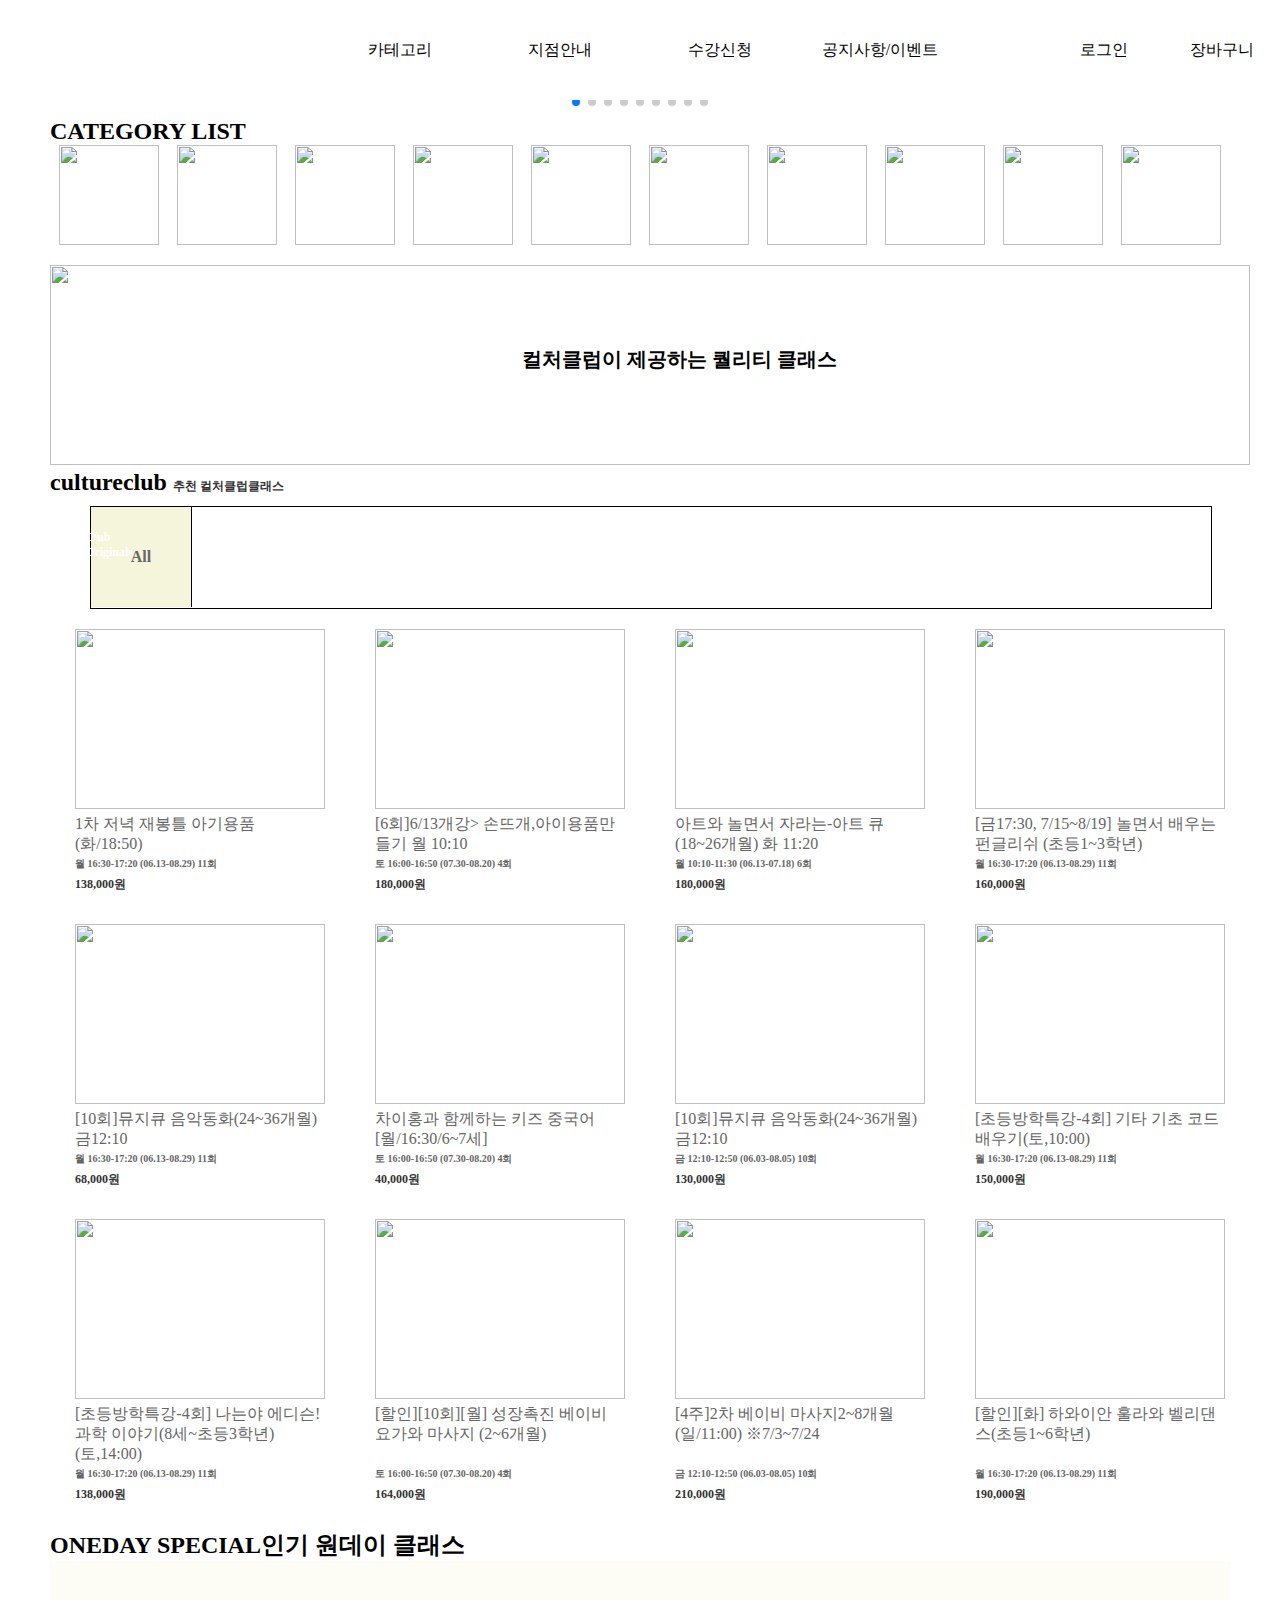
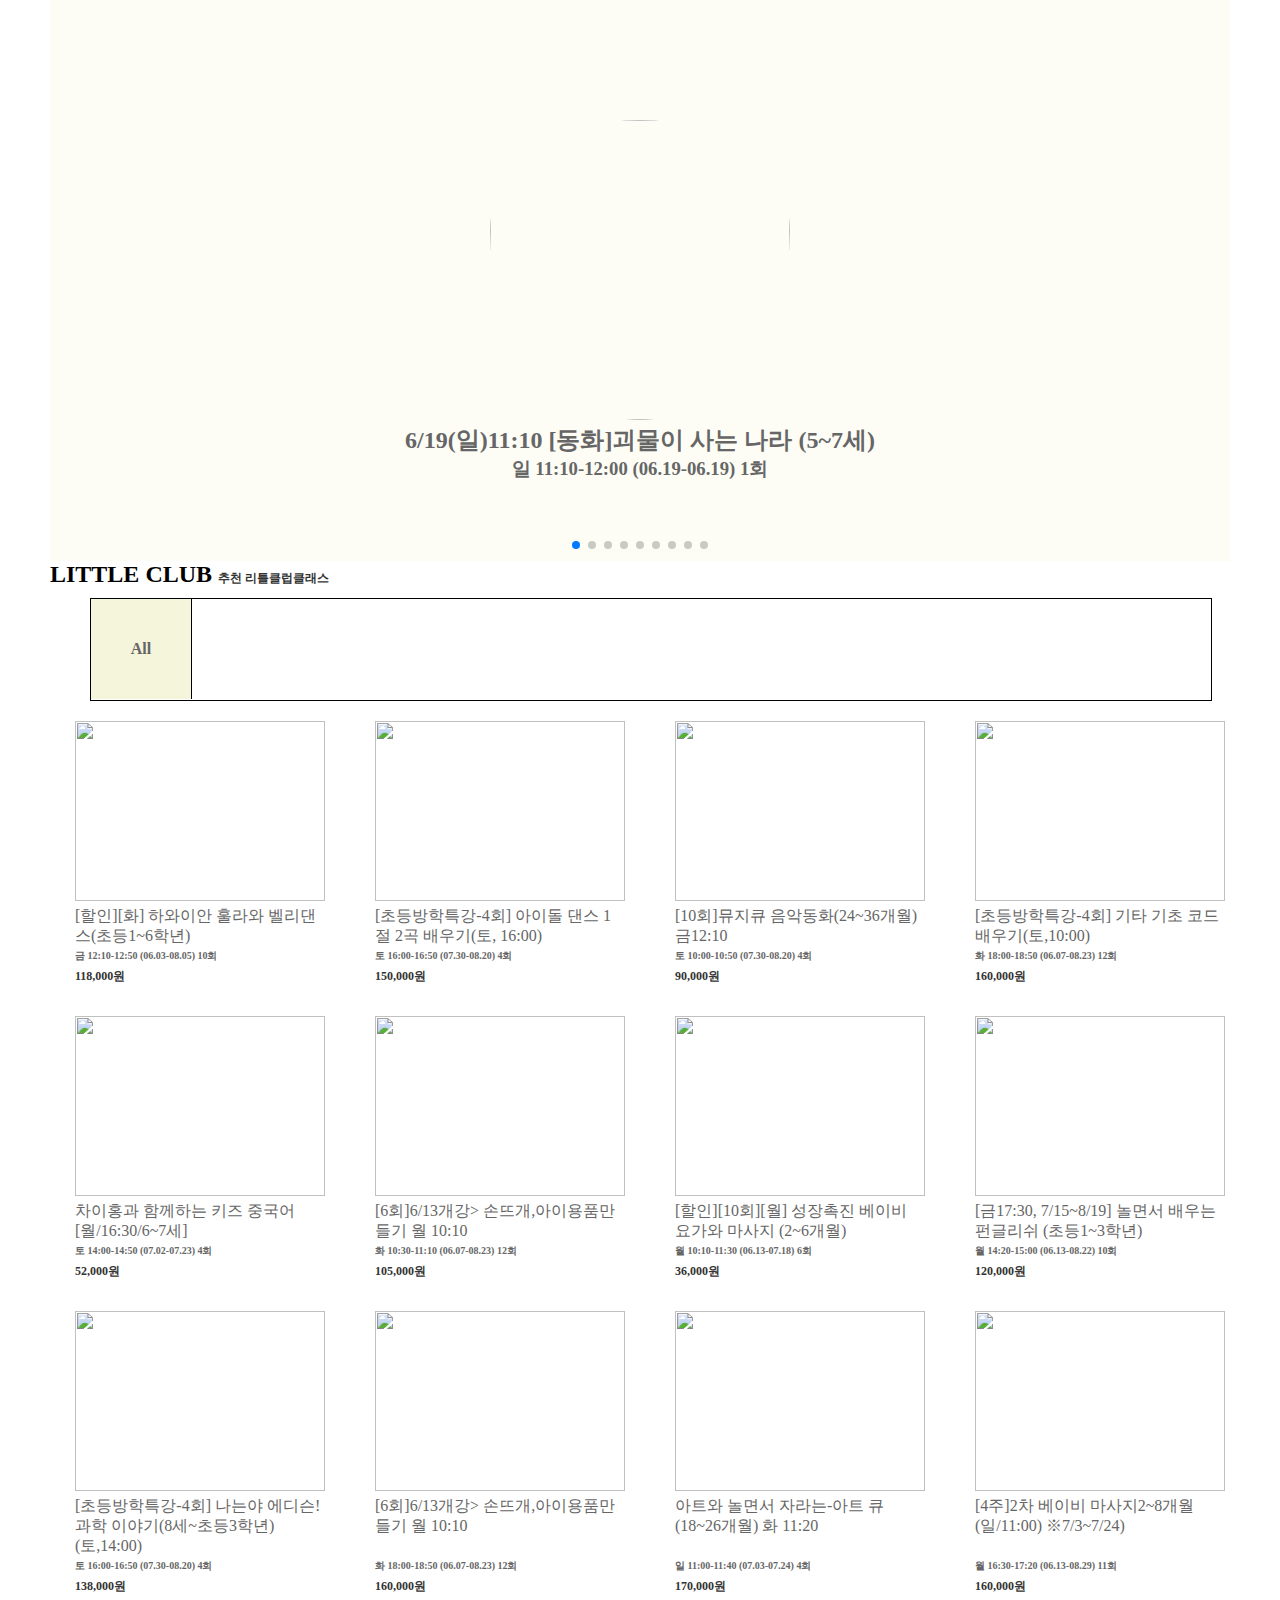
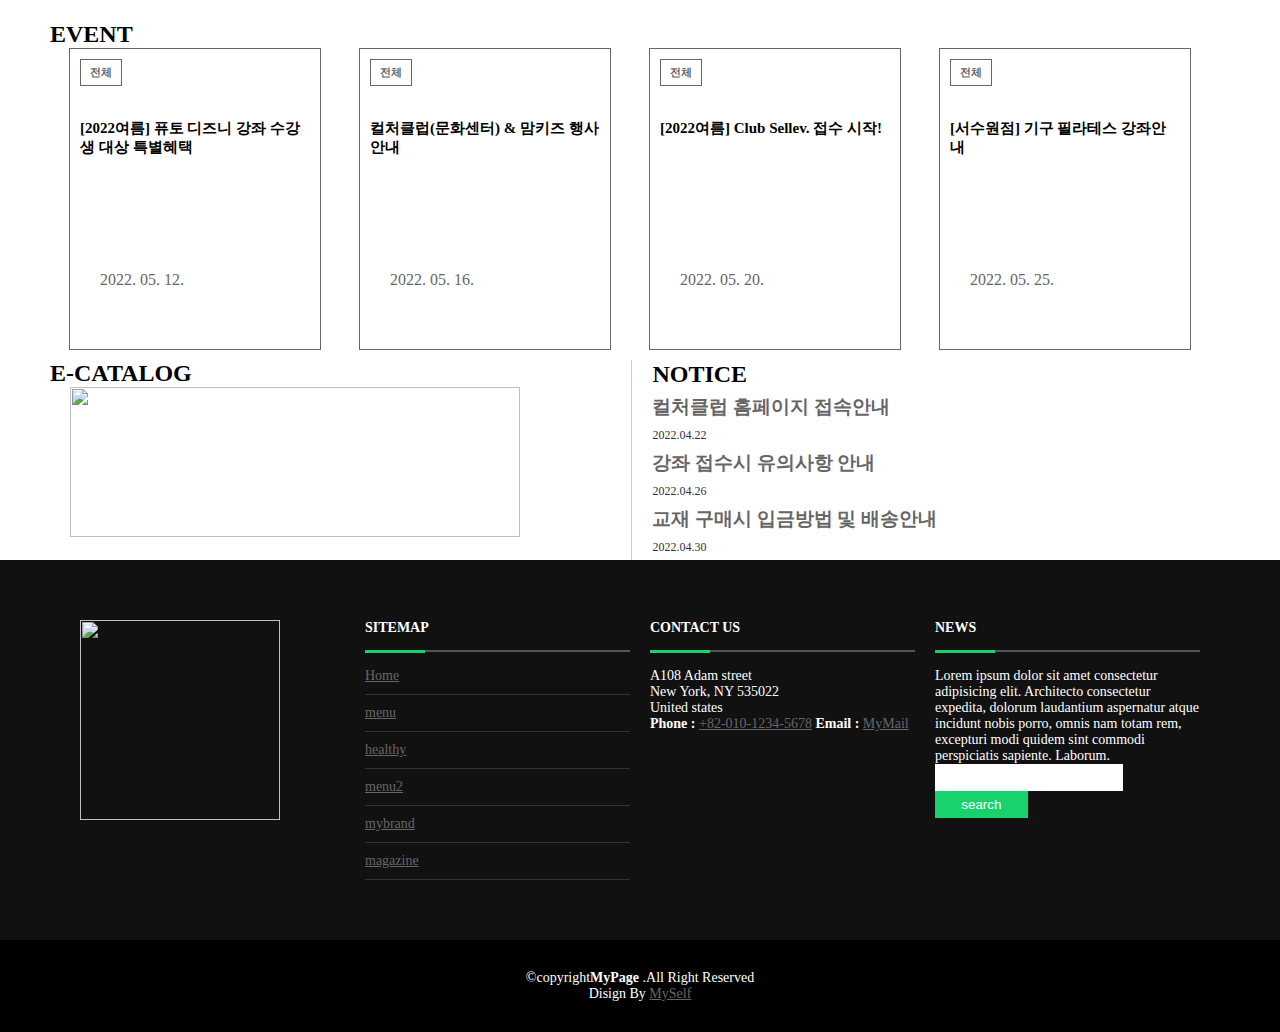
==== 클론코딩3탄/index.html @ 2fd2038c "page" ====
<!DOCTYPE html>
<html lang="en">
<head>
    <meta charset="UTF-8">
    <meta http-equiv="X-UA-Compatible" content="IE=edge">
    <meta name="viewport" content="width=device-width, initial-scale=1.0">
    <title> 클론3탄 </title>
    <link rel="canonical" href="https://getbootstrap.com/docs/4.6/examples/album/">
    <link rel="stylesheet" href="https://unpkg.com/swiper/swiper-bundle.min.css"/>
    <link href="../assets/dist/css/bootstrap.min.css" rel="stylesheet">
    <link rel="stylesheet" href="./css/style.css"/>

    <!-- <script type="text/javascript" src="./js/jquery.min.js"></script>
    <script type="text/javascript" src="./js/common.js"></script>
    <script type="text/javascript" src="./js/script.js"></script> -->
</head>
<body>
    <!--탑버튼-->
    <div class="back-to-top">
        <a href="#intro">
            <svg xmlns="http://www.w3.org/2000/svg" viewBox="0 0 24 24" fill="white" width="18px" height="18px"><path d="M0 0h24v24H0z" fill="none"/><path d="M7.41 15.41L12 10.83l4.59 4.58L18 14l-6-6-6 6z"/></svg>
        </a>
    </div>
    <!--탑버튼-->
    <!--탑 메뉴-->
    <input type="checkbox" id="gnbcheck" name="gnbcheck">
    <header id="header">
        <label for="gnbcheck" id="gnbbtn"><span></span><span></span><span></span></label>
        <h1 id="top-logo">
            <img src="./img/logo_img.png" alt="">
        </h1>
        <nav id="gnb">
            <label for="gnbcheck" id="mobile-close-btn"></label>
            <ul class="topgnb">
                <li><a href="#intro">카테고리</a></li>
                <li><a href=".category">지점안내</a></li>
                <li><a href="#healthy">수강신청</a></li>
                <li><a href="#myskill">공지사항/이벤트</a></li>
            </ul>
            <ul class="login">
                <li><a href="#">로그인</a></li>
                <li><a href="#" class="cart">장바구니</a></li>
            </ul>
        </nav>
    </header>
    <!--탑 메뉴-->
    <main>
        <!--메인배너-->
        <div class="swiper mySwiper">
            <div class="swiper-wrapper">
                <div class="swiper-slide"><a href="#"><img src="./img/메인배너1.jpg" alt=""></a></div>
                <div class="swiper-slide"><a href="#"><img src="./img/메인배너2.jpg" alt=""></a></div>
                <div class="swiper-slide"><a href="#"><img src="./img/메인배너3.jpg" alt=""></a></div>
                <div class="swiper-slide"><a href="#"><img src="./img/메인배너4.jpg" alt=""></a></div>
                <div class="swiper-slide"><a href="#"><img src="./img/메인배너5.jpg" alt=""></a></div>
                <div class="swiper-slide"><a href="#"><img src="./img/메인배너6.jpg" alt=""></a></div>
                <div class="swiper-slide"><a href="#"><img src="./img/메인배너7.jpg" alt=""></a></div>
                <div class="swiper-slide"><a href="#"><img src="./img/메인배너8.jpg" alt=""></a></div>
                <div class="swiper-slide"><a href="#"><img src="./img/메인배너9.jpg" alt=""></a></div>
            </div>
            <!-- ADD PAGINATION -->
            <div class="swiper-pagination"></div>
        </div>
        <script src="https://unpkg.com/swiper/swiper-bundle.min.js"></script>
        <script type="text/javascript">
            var swiper = new Swiper(".mySwiper", {
                pagination: {
                    el: '.swiper-pagination',
                    clickable: true,
                },
            });
        </script>
        <!--메인배너-->
        <div class="category">
            <h2 class="mainh2">CATEGORY LIST</h2>
            <ul>
                <li><a href="#"><img src="./img/main-cate.jpg"><span class="inner-text">Club<br>Originals</span></a></li>
                <li><a href="#"><img src="./img/main-cate-2.jpg"><span class="inner-text">Arts</span></a></li>
                <li><a href="#"><img src="./img/main-cate-3.jpg"><span class="inner-text">Economy</span></a></li>
                <li><a href="#"><img src="./img/main-cate-4.jpg"><span class="inner-text">Dance&Exercise</span></a></li>
                <li><a href="#"><img src="./img/main-cate-5.jpg"><span class="inner-text">Music*play</span></a></li>
                <li><a href="#"><img src="./img/main-cate-6.jpg"><span class="inner-text">Drawing</span></a></li>
                <li><a href="#"><img src="./img/main-cate-7.jpg"><span class="inner-text">Parents<br>education</span></a></li>
                <li><a href="#"><img src="./img/main-cate-8.jpg"><span class="inner-text">WithMom</span></a></li>
                <li><a href="#"><img src="./img/main-cate-9.jpg"><span class="inner-text">Kids&children</span></a></li>
                <li><a href="#"><img src="./img/main-cate-10.jpg"><span class="inner-text">HomeCock</span></a></li>
            </ul>
        </div>
        <div class="section_div">
            <a href="#"><img src="./img/main-originals.png" alt=""></a>
            <span class="txt">컬처클럽이 제공하는 퀄리티 클래스</span>
        </div>

        <div class="culture">
            <h2 class="cultureclub">cultureclub <span>추천 컬처클럽클래스</span></h2>
            <div class="tab-title">
                <ul>
                    <li><a href="#">All</a></li>
                </ul>
            </div>
            <div class="tab-wrap">
                <ul>
                    <li><a href="#"><img src="./img/7f5883d5-173e-42b7-bfc2-bcd3618262aa.jpg" alt=""></a></li>
                    <li><a href="#"><img src="./img/7f5883d5-173e-42b7-bfc2-bcd3618262aa.jpg" alt=""></a></li>
                    <li><a href="#"><img src="./img/841a2ac2-30c9-4875-8232-821c4169a502.jpg" alt=""></a></li>
                    <li><a href="#"><img src="./img/64c7e8ee-7f30-4857-936f-ec4664547c0b.png" alt=""></a></li>
                </ul>
                <ul>
                    <li><a href="#">1차 저녁 재봉틀 아기용품 (화/18:50)</a></li>
                    <li><a href="#">[6회]6/13개강> 손뜨개,아이용품만들기 월 10:10</a></li>
                    <li><a href="#">아트와 놀면서 자라는-아트 큐(18~26개월) 화 11:20</a></li>
                    <li><a href="#">[금17:30, 7/15~8/19] 놀면서 배우는 펀글리쉬 (초등1~3학년)</a></li>
                </ul>
                <ul>
                    <li><h2 class="text">월 16:30-17:20 (06.13-08.29) 11회</h2><h3>138,000원</h3></li>
                    <li><h2 class="text">토 16:00-16:50 (07.30-08.20) 4회</h2><h3>180,000원</h3></li>
                    <li><h2 class="text">월 10:10-11:30 (06.13-07.18) 6회</h2><h3>180,000원</h3></li>
                    <li><h2 class="text">월 16:30-17:20 (06.13-08.29) 11회</h2><h3>160,000원</h3></li>
                </ul>
                <ul>
                    <li><a href="#"><img src="./img/02b30056-0703-4d17-97a6-ff43684d7be5.jpg" alt=""></a></li>
                    <li><a href="#"><img src="./img/28c21af2-1de9-4535-a3e1-68705a85ff6f.jpg" alt=""></a></li>
                    <li><a href="#"><img src="./img/4f7a55db-5761-4fb5-90a5-5309ab96bd4f.jpg" alt=""></a></li>
                    <li><a href="#"><img src="./img/4f7a55db-5761-4fb5-90a5-5309ab96bd4f.jpg" alt=""></a></li>
                </ul>
                <ul>
                    <li><a href="#">[10회]뮤지큐 음악동화(24~36개월)금12:10</a></li>
                    <li><a href="#">차이홍과 함께하는 키즈 중국어 [월/16:30/6~7세]</a></li>
                    <li><a href="#">[10회]뮤지큐 음악동화(24~36개월)금12:10</a></li>
                    <li><a href="#">[초등방학특강-4회] 기타 기초 코드 배우기(토,10:00)</a></li>
                </ul>
                <ul>
                    <li><h2 class="text">월 16:30-17:20 (06.13-08.29) 11회</h2><h3>68,000원</h3></li>
                    <li><h2 class="text">토 16:00-16:50 (07.30-08.20) 4회</h2><h3>40,000원</h3></li>
                    <li><h2 class="text">금 12:10-12:50 (06.03-08.05) 10회</h2><h3>130,000원</h3></li>
                    <li><h2 class="text">월 16:30-17:20 (06.13-08.29) 11회</h2><h3>150,000원</h3></li>
                </ul>
                <ul>
                    <li><a href="#"><img src="./img/02b30056-0703-4d17-97a6-ff43684d7be5.jpg" alt=""></a></li>
                    <li><a href="#"><img src="./img/28c21af2-1de9-4535-a3e1-68705a85ff6f.jpg" alt=""></a></li>
                    <li><a href="#"><img src="./img/4f7a55db-5761-4fb5-90a5-5309ab96bd4f.jpg" alt=""></a></li>
                    <li><a href="#"><img src="./img/64c7e8ee-7f30-4857-936f-ec4664547c0b.png" alt=""></a></li>
                </ul>
                <ul>
                    <li><a href="#">[초등방학특강-4회] 나는야 에디슨! 과학 이야기(8세~초등3학년)(토,14:00)</a></li>
                    <li><a href="#">[할인][10회][월] 성장촉진 베이비 요가와 마사지 (2~6개월)</a></li>
                    <li><a href="#">[4주]2차 베이비 마사지2~8개월(일/11:00) ※7/3~7/24</a></li>
                    <li><a href="#">[할인][화] 하와이안 훌라와 벨리댄스(초등1~6학년)</a></li>
                </ul>
                <ul>
                    <li><h2 class="text">월 16:30-17:20 (06.13-08.29) 11회</h2><h3>138,000원</h3></li>
                    <li><h2 class="text">토 16:00-16:50 (07.30-08.20) 4회</h2><h3>164,000원</h3></li>
                    <li><h2 class="text">금 12:10-12:50 (06.03-08.05) 10회</h2><h3>210,000원</h3></li>
                    <li><h2 class="text">월 16:30-17:20 (06.13-08.29) 11회</h2><h3>190,000원</h3></li>
                </ul>
            </div>
        </div>
        <div class="oneday">
            <h2 class="onedayh2">ONEDAY SPECIAL<span>인기 원데이 클래스</span></h2>
        </div>
        <div class="swiper botSwiper">
            <div class="swiper-wrapper">
                <div class="swiper-slide"><a href="#"><img src="./img/64c7e8ee-7f30-4857-936f-ec4664547c0b.png"><h2>6/19(일)11:10 [동화]괴물이 사는 나라 (5~7세)</h2><h3>일 11:10-12:00 (06.19-06.19) 1회</h3></a></div>
                <div class="swiper-slide"><a href="#"><img src="./img/radius2.jpg"><h2>[특강]6/14(화)12:20 엄마표 수제 조청(성인)</h2><h3>화 12:20-13:10 (06.14-06.14) 1회</h3></a></div>
                <div class="swiper-slide"><a href="#"><img src="./img/radius3.jpg"><h2>[7/20][홈베이킹]소세지 페스츄리[성인/수/10:00]</h2><h3>수 10:00-11:30 (07.20-07.20) 1회</h3></a></div>
                <div class="swiper-slide"><a href="#"><img src="./img/radius4.jpg"><h2>[6/15][라탄공예]이소가스워머 만들기[성인/수/10:30]</h2><h3>수 10:30-12:00 (06.15-06.15) 1회</h3></a></div>
                <div class="swiper-slide"><a href="#"><img src="./img/radius5.jpg"><h2>수 10:30-12:00 (06.15-06.15) 1회</h2><h3>수 12:10-13:40 (06.15-06.15) 1회</h3></a></div>
                <div class="swiper-slide"><a href="#"><img src="./img/radius6.jpg"><h2>[6/15][마크라메]액자형 행잉 만들기[성인/수/12:10]</h2><h3>수 12:10-13:40 (06.15-06.15) 1회</h3></a></div>
                <div class="swiper-slide"><a href="#"><img src="./img/radius7.jpg"><h2>8/17(수)10:30 MZ세대의 소비트랜드 라이브커머스 플랫폼 시작하기(성인)</h2><h3>수 10:30-11:20 (08.17-08.17) 1회</h3></a></div>
                <div class="swiper-slide"><a href="#"><img src="./img/radius8.jpg"><h2>6/14(화) 천연화장품-그린티 로션 [성인/13:50]</h2><h3>화 13:50-15:00 (06.14-06.14) 1회</h3></a></div>
                <div class="swiper-slide"><a href="#"><img src="./img/radius9.jpg"><h2>7/6(수) 책에서도 알려주지 않은 재무 심리로 알아보는 보험테크 [성인/13:30]</h2><h3>수 13:30-14:50 (07.06-07.06) 1회</h3></a></div>
            </div>
            <!-- ADD PAGINATION -->
            <div class="swiper-pagination"></div>
        </div>
        <script src="https://unpkg.com/swiper/swiper-bundle.min.js"></script>
        <script type="text/javascript">
            var swiper = new Swiper(".botSwiper", {
                pagination: {
                    el: '.swiper-pagination',
                    clickable: true,
                },
            });
        </script>
        <div class="little">
            <h2 class="littleclub">LITTLE CLUB <span>추천 리틀클럽클래스</span></h2>
            <div class="tab-title">
                <ul>
                    <li><a href="#">All</a></li>
                </ul>
            </div>
            <div class="tab-wrap">
                <ul>
                    <li><a href="#"><img src="./img/02b30056-0703-4d17-97a6-ff43684d7be5.jpg" alt=""></a></li>
                    <li><a href="#"><img src="./img/28c21af2-1de9-4535-a3e1-68705a85ff6f.jpg" alt=""></a></li>
                    <li><a href="#"><img src="./img/4f7a55db-5761-4fb5-90a5-5309ab96bd4f.jpg" alt=""></a></li>
                    <li><a href="#"><img src="./img/4f7a55db-5761-4fb5-90a5-5309ab96bd4f.jpg" alt=""></a></li>
                </ul>
                <ul>
                    <li><a href="#">[할인][화] 하와이안 훌라와 벨리댄스(초등1~6학년)</a></li>
                    <li><a href="#">[초등방학특강-4회] 아이돌 댄스 1절 2곡 배우기(토, 16:00)</a></li>
                    <li><a href="#">[10회]뮤지큐 음악동화(24~36개월)금12:10</a></li>
                    <li><a href="#">[초등방학특강-4회] 기타 기초 코드 배우기(토,10:00)</a></li>
                </ul>
                <ul>
                    <li><h2 class="text">금 12:10-12:50 (06.03-08.05) 10회</h2><h3>118,000원</h3></li>
                    <li><h2 class="text">토 16:00-16:50 (07.30-08.20) 4회</h2><h3>150,000원</h3></li>
                    <li><h2 class="text">토 10:00-10:50 (07.30-08.20) 4회</h2><h3>90,000원</h3></li>
                    <li><h2 class="text">화 18:00-18:50 (06.07-08.23) 12회</h2><h3>160,000원</h3></li>
                </ul>
                <ul>
                    <li><a href="#"><img src="./img/02b30056-0703-4d17-97a6-ff43684d7be5.jpg" alt=""></a></li>
                    <li><a href="#"><img src="./img/28c21af2-1de9-4535-a3e1-68705a85ff6f.jpg" alt=""></a></li>
                    <li><a href="#"><img src="./img/4f7a55db-5761-4fb5-90a5-5309ab96bd4f.jpg" alt=""></a></li>
                    <li><a href="#"><img src="./img/4f7a55db-5761-4fb5-90a5-5309ab96bd4f.jpg" alt=""></a></li>
                </ul>
                <ul>
                    <li><a href="#">차이홍과 함께하는 키즈 중국어 [월/16:30/6~7세]</a></li>
                    <li><a href="#">[6회]6/13개강> 손뜨개,아이용품만들기 월 10:10</a></li>
                    <li><a href="#">[할인][10회][월] 성장촉진 베이비 요가와 마사지 (2~6개월)</a></li>
                    <li><a href="#">[금17:30, 7/15~8/19] 놀면서 배우는 펀글리쉬 (초등1~3학년)</a></li>
                </ul>
                <ul>
                    <li><h2 class="text">토 14:00-14:50 (07.02-07.23) 4회</h2><h3>52,000원</h3></li>
                    <li><h2 class="text">화 10:30-11:10 (06.07-08.23) 12회</h2><h3>105,000원</h3></li>
                    <li><h2 class="text">월 10:10-11:30 (06.13-07.18) 6회</h2><h3>36,000원</h3></li>
                    <li><h2 class="text">월 14:20-15:00 (06.13-08.22) 10회</h2><h3>120,000원</h3></li>
                </ul>
                <ul>
                    <li><a href="#"><img src="./img/02b30056-0703-4d17-97a6-ff43684d7be5.jpg" alt=""></a></li>
                    <li><a href="#"><img src="./img/28c21af2-1de9-4535-a3e1-68705a85ff6f.jpg" alt=""></a></li>
                    <li><a href="#"><img src="./img/4f7a55db-5761-4fb5-90a5-5309ab96bd4f.jpg" alt=""></a></li>
                    <li><a href="#"><img src="./img/4f7a55db-5761-4fb5-90a5-5309ab96bd4f.jpg" alt=""></a></li>
                </ul>
                <ul>
                    <li><a href="#">[초등방학특강-4회] 나는야 에디슨! 과학 이야기(8세~초등3학년)(토,14:00)</a></li>
                    <li><a href="#">[6회]6/13개강> 손뜨개,아이용품만들기 월 10:10</a></li>
                    <li><a href="#">아트와 놀면서 자라는-아트 큐(18~26개월) 화 11:20</a></li>
                    <li><a href="#">[4주]2차 베이비 마사지2~8개월(일/11:00) ※7/3~7/24)</a></li>
                </ul>
                <ul>
                    <li><h2 class="text">토 16:00-16:50 (07.30-08.20) 4회</h2><h3>138,000원</h3></li>
                    <li><h2 class="text">화 18:00-18:50 (06.07-08.23) 12회</h2><h3>160,000원</h3></li>
                    <li><h2 class="text">일 11:00-11:40 (07.03-07.24) 4회</h2><h3>170,000원</h3></li>
                    <li><h2 class="text">월 16:30-17:20 (06.13-08.29) 11회</h2><h3>160,000원</h3></li>
                </ul>
            </div>
        </div>
        <div class="event">
            <h2 class="eventh2">EVENT</h2>
            <ul class="eventul">
                <li class="event_item"><a href="#">전체</a><h2>[2022여름] 퓨토 디즈니 강좌 수강생 대상 특별혜택</h2><p>2022. 05. 12.</p></li>
                <li class="event_item"><a href="#">전체</a><h2>컬처클럽(문화센터) & 맘키즈 행사안내</h2><p>2022. 05. 16.</p></li>
                <li class="event_item"><a href="#">전체</a><h2>[2022여름] Club Sellev. 접수 시작! </h2><p>2022. 05. 20.</p></li>
                <li class="event_item"><a href="#">전체</a><h2>[서수원점] 기구 필라테스 강좌안내</h2><p>2022. 05. 25.</p></li>
            </ul>
        </div>
        <div class="lastitem">
            <div class="catalog">
                <h2 class="catalogh2">E-CATALOG</h2>
                <a href="#"><img src="./img/메인배너3.jpg" alt=""></a>
            </div>
            <div class="notice">
                <h2 class="noticeh2">NOTICE</h2>
                <a href="#"><img src="./img/right.png" alt=""></a>
                <h3 class="noticeh3"><a href="#">컬처클럽 홈페이지 접속안내</a></h3>
                <p class="noticep">2022.04.22</p>
                <a href="#"><img src="./img/right.png" alt=""></a>
                <h3 class="noticeh3"><a href="#">강좌 접수시 유의사항 안내</a></h3>
                <p class="noticep">2022.04.26</p>
                <a href="#"><img src="./img/right.png" alt=""></a>
                <h3 class="noticeh3"><a href="#">교재 구매시 입금방법 및 배송안내</a></h3>
                <p class="noticep">2022.04.30</p>
            </div>
        </div>
    </main>
    <footer id="footer">
        <div class="footer-top">
            <div class="container">
                <div class="row">
                    <div class="column footer-logo">
                        <img src="./img/img_header_logo.png">
                    </div>
                    <div class="column">
                        <h4>siteMap</h4>
                        <ul>
                            <li><a href="#intro">Home</a></li>
                            <li><a href="#menu-section">menu</a></li>
                            <li><a href="#healthy">healthy</a></li>
                            <li><a href="#myskill">menu2</a></li>
                            <li><a href="#mybrand">mybrand</a></li>
                            <li><a href="#magazine">magazine</a></li>
                        </ul>
                    </div>
                    <div class="column">
                        <h4>Contact Us</h4>
                        <p>
                            A108 Adam street <br>
                            New York, NY 535022 <br>
                            United states <br>
                            <strong>Phone : </strong> <a href="tel:+82-10-1111-2222">+82-010-1234-5678</a>
                            <strong>Email : </strong><a href="mailto:kd66@naver.com">MyMail</a>
                        </p>
                    </div>
                    <div class="column news">
                        <h4>News</h4>
                        <p>Lorem ipsum dolor sit amet consectetur adipisicing elit. Architecto consectetur expedita, dolorum laudantium aspernatur atque incidunt nobis porro, omnis nam totam rem, excepturi modi quidem sint commodi perspiciatis sapiente. Laborum.</p>
                        <form><input type="text" name="search"><input type="submit" value="search"></form>
                    </div>
                </div>
            </div>
        </div>
        <div class="container">
            <div class="copyright">
                &copy;copyright<strong>MyPage</strong> .All Right Reserved
            </div>
            <div class="credits">
                Disign By <a href="mailto:kd66@naver.com">MySelf</a>
            </div>
        </div>
    </footer>

    <script src="https://cdn.jsdelivr.net/npm/jquery@3.5.1/dist/jquery.slim.min.js" integrity="sha384-DfXdz2htPH0lsSSs5nCTpuj/zy4C+OGpamoFVy38MVBnE+IbbVYUew+OrCXaRkfj" crossorigin="anonymous"></script>
      <script>window.jQuery || document.write('<script src="../assets/js/vendor/jquery.slim.min.js"><\/script>')</script><script src="../assets/dist/js/bootstrap.bundle.min.js"></script>
</body>
</html>
---- 클론코딩3탄/css/style.css ----
@charset "UTF-8";
@import url('https://fonts.googleapis.com/css2?family=Noto+Sans+KR:wght@100;300;400;500;700;900&display=swap');
*{margin: 0; padding: 0;}
html, body{height: 100%;}
ul, ol{list-style: none;}
a{color: #666;}
/*공통*/
main{
    min-width: 1180px;
    margin: 0 auto;
    width: 900px;
}
/*버튼*/
.button{
    font-size: 16px;
    font-weight: 700;
    height: 32px;
    line-height: 32px;
    letter-spacing: 1px;
    display: inline-block;
    padding: 8px 32px;
    margin: 10px;
    border-radius: 50px;
    background: #18d26e;
    transition: 0.5s;
    text-decoration: none;
}
.button:hover{
    background: white;
    color: #000;
}
/*버튼*/
/*탑버튼*/
.back-to-top{
    position: fixed;
    width: 30px;
    height: 30px;
    right: 10px;
    bottom: 10px;
    background: #000;
    border-radius: 50%;
    box-shadow: 2px 2px 2px rgba(0,0,0,.2);
    transition: 1s;
    opacity: 0;
    z-index: 800;
}
.back-to-top a{
    display: flex;
    justify-content: center;
    align-items: center;
    width: 100%;
    height: 100%;
    color: white;
}
/*탑버튼*/
/*햄버거*/
input[type=checkbox]#gnbcheck{
    display: none; /*인풋버튼 없애기*/
}

#gnbbtn{
    position: absolute;
    width: 32px;
    height: 32px;
    top: 10px;
    right: 10px;
    z-index: 500;
    display: none;
}
#gnbbtn > span{
    position: absolute;
    top: 16px;
    height: 1.6px;
    width: 32px;
    background: #fff;
    transform: rotateY(-50%);
}
#gnbbtn > span:nth-child(1){
    top: 8px;
}
#gnbbtn > span:nth-child(3){
    top: 24px;
}
/*모바일 close 버튼*/
#mobile-close-btn{
    position: absolute;
    width: 32px;
    height: 32px;
    top: 30px;
    right: 10px;
    display: none;
}
#mobile-close-btn::before, #mobile-close-btn::after{
    content: '';
    position: absolute;
    height: 1.6px;
    width: 32px; /*또는 100%*/
    top: 16px;
    background: #fff;
    transform: translateY(-50%) rotate(45deg);
}
#mobile-close-btn::before{
    transform: translateY(-50%) rotate(-45deg);
}
/*햄버거 끝*/
/*타이틀*/
.on{
    opacity: 1;
}
/*공통*/
/*해더*/
#header{
    position: fixed;
    overflow: hidden;
    width: 100%;
    top: 0;
    z-index: 800;
    display: flex;
    background: #fff;
}
#header #top-logo{
    float: left;
    display: flex;
    justify-content: center;
    align-items: center;
    height: 100px;
    width: 15%;
    padding-right: 200px;
}

#header #top-logo a{
    color: black;
    height: 60px;
    line-height: 60px;
    padding: 0 20px;
    font-size: 24px;
}
#gnb{
    float: right;
    width: 1100px;
    display: flex;
}
#gnb ul{
    display: flex;
}
#gnb .topgnb li{
    display: flex;
    justify-content: center;
    align-items: center;
    width: 160px;
}
#gnb .topgnb li:last-child{
    padding-right: 100px;
}
#gnb ul li a{
    display: flex;
    line-height: 60px;
    padding: 0 20px;
    color: #000;
    transition: .5s;
    text-decoration: none;
}
#gnb ul li a:hover{color: #18d26e;}
#gnb .login{
    display: flex;
    justify-content: center;
    align-items: center;
}
#gnb .login li{
    width: 110px;
}

/*해더 끝*/
/*category*/
.category ul{
    display: flex;
    justify-content: space-around;
}
.category ul li{
    overflow: hidden;
    display: inline-block;
}
.category li a{
    display: flex;
    justify-content: center;
    align-items: center;
}
.category li a img{
    width: 100px;
    height: 100px;
}
.category li a .inner-text{
    position: absolute;
    top: 530px;
    color: #fff;
    font-size: 12px;
    font-weight: bold;
}
/*category*/
.section_div{
    position: relative;
    padding-top: 20px;
}
.section_div img{
    width: 1200px;
    height: 200px;
}
.section_div .txt{
    position: absolute;
    top: 45%;
    left: 40%;
    font-weight: bold;
    font-size: 20px;
}
/*culture little start*/
.culture , .little{
    overflow: hidden;
}
.culture .cultureclub > span, .little .littleclub > span{
    font-size: 12px;
    color: #333;
}
.tab-wrap{
    padding-top: 10px;
    width: 1200px;
    height: 900px;
}
.tab-wrap ul{
    display: flex;
    justify-content: space-around;
}
.tab-wrap ul li{
    display: inline-block;
    width: 250px;
    line-height: 20px;
}
.tab-wrap ul li a{
    text-decoration: none;
}
.tab-wrap ul li .text{
    font-size: 10px;
    color: #666;
}
.tab-wrap ul li h3{
    font-size: 12px;
    color: #333;
    padding-bottom: 30px;
}
.tab-wrap ul li a img{
    width: 250px;
    height: 180px;
}
/*culture, little end*/
/*중간섹션 시작*/
.tab-title{
    border: 1px solid #000;
    width: 1120px;
    height: 101px;
    margin: 10px 40px;
}
.tab-title ul{
    display: inline-block;
}
.tab-title ul:first-child li{
    display: flex;
    justify-content: center;
    align-items: center;
    border-right: 1px solid #000;
    width: 100px;
    height: 100px;
    background-color: beige;
}
.tab-title ul li{
    display: inline-block;
}
.tab-title ul li a{
    text-decoration: none;
    tab-size: 25px;
    font-weight: bold;
}
/*중간 섹션 끝*/
/*event start*/
.event{
    width: 1160px;
    overflow: hidden;
}
.event .eventul{
    display: flex;
    justify-content: space-around;
    padding-bottom: 10px;
}
.event .eventul .event_item{
    position: relative;
    width: 250px;
    height: 300px;
    display: inline-block;
    border: 1px solid #666;
}
.event .eventul .event_item:hover{
    color: #000;
    font-weight: bold;
}
.event .eventul .event_item a{
    position: absolute;
    border: 1px solid #666;
    text-decoration: none;
    font-size: 11px;
    font-weight: bold;
    top: 10px;
    left: 10px;
    width: 40px;
    height: 25px;
    display: flex;
    justify-content: center;
    align-items: center
}
.event .eventul .event_item h2{
    position: absolute;
    top: 60px;
    padding: 10px;
    font-size: 15px;
    font-weight: bold;
}
.event .eventul .event_item p{
    position: absolute;
    bottom: 30px;
    color: #666;
    padding: 30px;
}
/*event end*/
/*lastitem*/
.lastitem{
    width: 1140px;
    height: 200px;
    display: flex;
}
.catalog{
    width: 51%;
    overflow: hidden;
    display: inline-block;
    border-right: 1px solid rgba(0,0,0,.2);
}
.catalog img{
    width: 450px;
    height: 150px;
    padding-left: 20px;
}
.notice{
    width: 45%;
    overflow: hidden;
    padding-left: 20px;
    line-height: 28px;
    position: relative;
}
.notice a img{
    float: right;    
}
.notice .noticeh2{
    padding-bottom: 5px;
}
.notice .noticeh3 a{
    text-decoration: none;
}
.notice .noticep{
    color: #333;
    font-size: 12px;
}

/*lastitem end*/
/*swiper*/
.swiper .swiper-wrapper .swiper-slide{
    display: inline-block;
    padding-top: 100px;
    text-align: center;
}
.swiper.botSwiper .swiper-wrapper .swiper-slide{
    display: flex;
    justify-content: center;
    align-items: center;
    padding-top: 0;
    background: #fdfdf6;
    height: 600px;
}
.swiper.botSwiper .swiper-wrapper .swiper-slide img{
    border-radius: 100%;
    padding-top: 80px;
    width: 300px;
    height: 300px;
}
.swiper.botSwiper .swiper-wrapper .swiper-slide a{
    display: inline-block;
    text-decoration: none;
}
/*swiper*/
/*footer*/
#footer{
    background: #000;
    color: #fff;
    font-size: 14px;
}
#footer .footer-top{
    background: #111;
    padding: 60px 0 30px;
}
#footer .container{
    width: 1140px;
    margin: 0 auto;
}
#footer > .container{
    padding: 30px 0;
    text-align: center;
}
#footer .container .row{
    display: flex;
    justify-content: center;
    flex-wrap: wrap;
}
#footer .container .row .column{
    flex: 25%;
    padding: 0 10px;
    margin-bottom: 30px;
    box-sizing: border-box;
}
#footer .container .row .column.footer-logo img{
    width: 200px;
    height: 200px;
}
#footer .container .row .column h4{
    position: relative;
    font-size: 14px;
    font-weight: 700;
    text-transform: uppercase;
    padding-bottom: 12px;
    margin-bottom: 20px;
}
#footer .container .row .column h4::before{
    content: '';
    position: absolute;
    height: 2px;
    width: 100%;
    top: 30px;
    background: #555;
}
#footer .container .row .column h4::after{
    content: '';
    position: absolute;
    height: 3px;
    width: 60px;
    top: 30px;
    left: 0;
    background: #18d26e;
}
#footer .container .row .column ul li{
    border-bottom: 1px solid #333;
    padding: 10px 0;
}
#footer .container .row .column ul li:nth-child(1){
    padding-top: 0;
}
#footer .container .row .column.news input[type=text]{
    border: 0;
    padding: 6px 8px;
    width: 65%;
}
#footer .container .row .column.news input[type=submit]{
    border: 0;
    padding: 6px 0;
    width: 35%;
    background: #18d26e;
    color: white;
    cursor: pointer;
}

/*media쿼리*/
@media screen and (max-width: 1240px ){
    main{
        min-width: 1200px;
        width: 700px;
    }
    #header #top-logo{
        padding: 10px;
    }
    #header #gnb{
        width: 1200px;
    }
    #header #gnb:hover{
        transition: 0.5s;
    }
    #header #gnb ul{
        overflow: hidden;
        width: 800px;
    }
    #header #gnb ul li{
        font-size: 12px;
        font-weight: bold;

    }
    #header #gnb ul li a{
        width: 180px;
    }
    #header .login{
        width: 100px;
    }
    .category{
        flex: 100%;
        flex-basis: auto;
        flex-wrap: wrap;
    }

    #footer{
        width: 1240px;
    }
    #footer .container{
        width: 100%;
    }
    #footer .container .row .column{
        flex: 50%;
    }
}
@media screen and (max-width:767px) {
    #footer .container .row .column{
        flex: 100%;
    }
    input[type=checkbox]#gnbcheck:checked ~ #header #gnb{
        left: 0;
    }
    #mobile-close-btn{
        display: block;
    }
    #gnbbtn{
        display: block;
    }
    #gnb{
        position: fixed;
        top: 0;
        bottom: 0;
        left: -100%;
        width: 500px;
        background: rgba(0,0,0,.8);
        transition: .5s ease-in-out;
        z-index: 600;
    }
    #gnb ul{
        padding-top: 50px;
    }
    #gnb ul li{
        width: 100%;
        padding-left: 10px;
        box-sizing: border-box;
    }
}
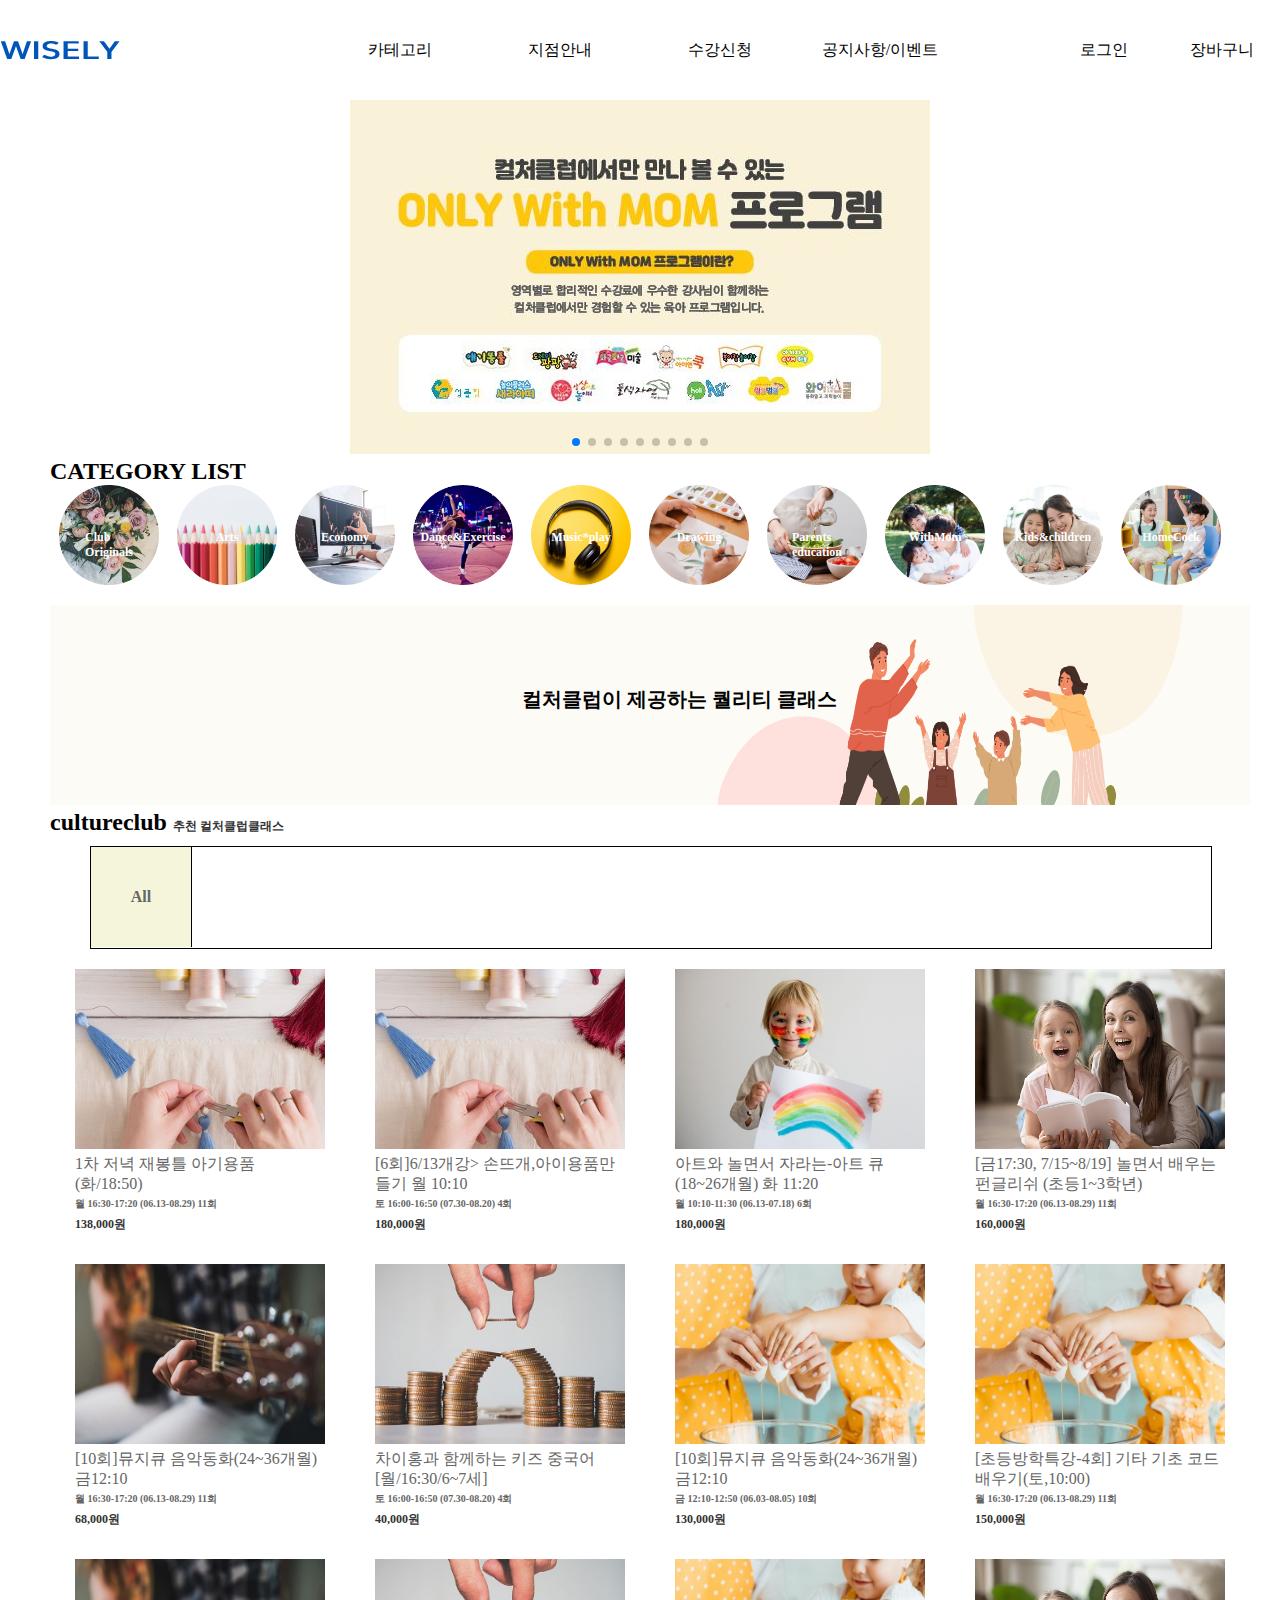
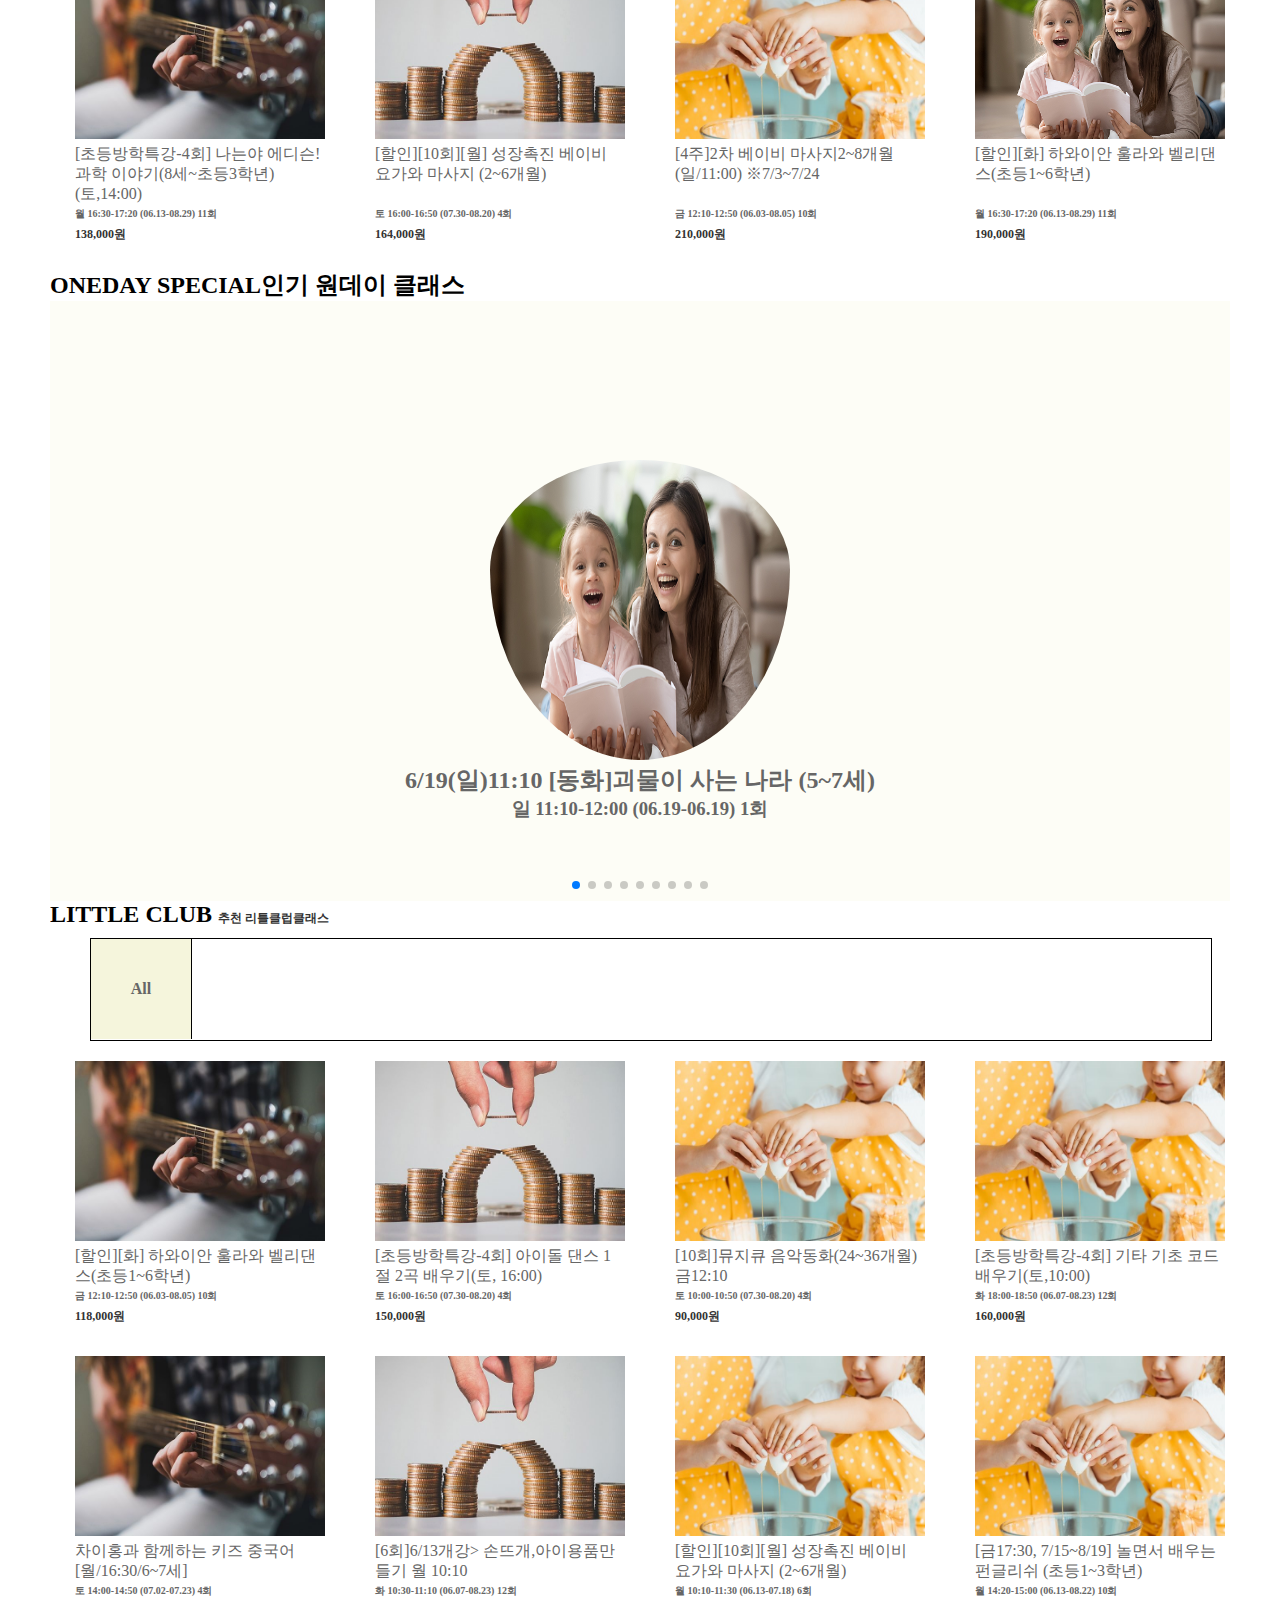
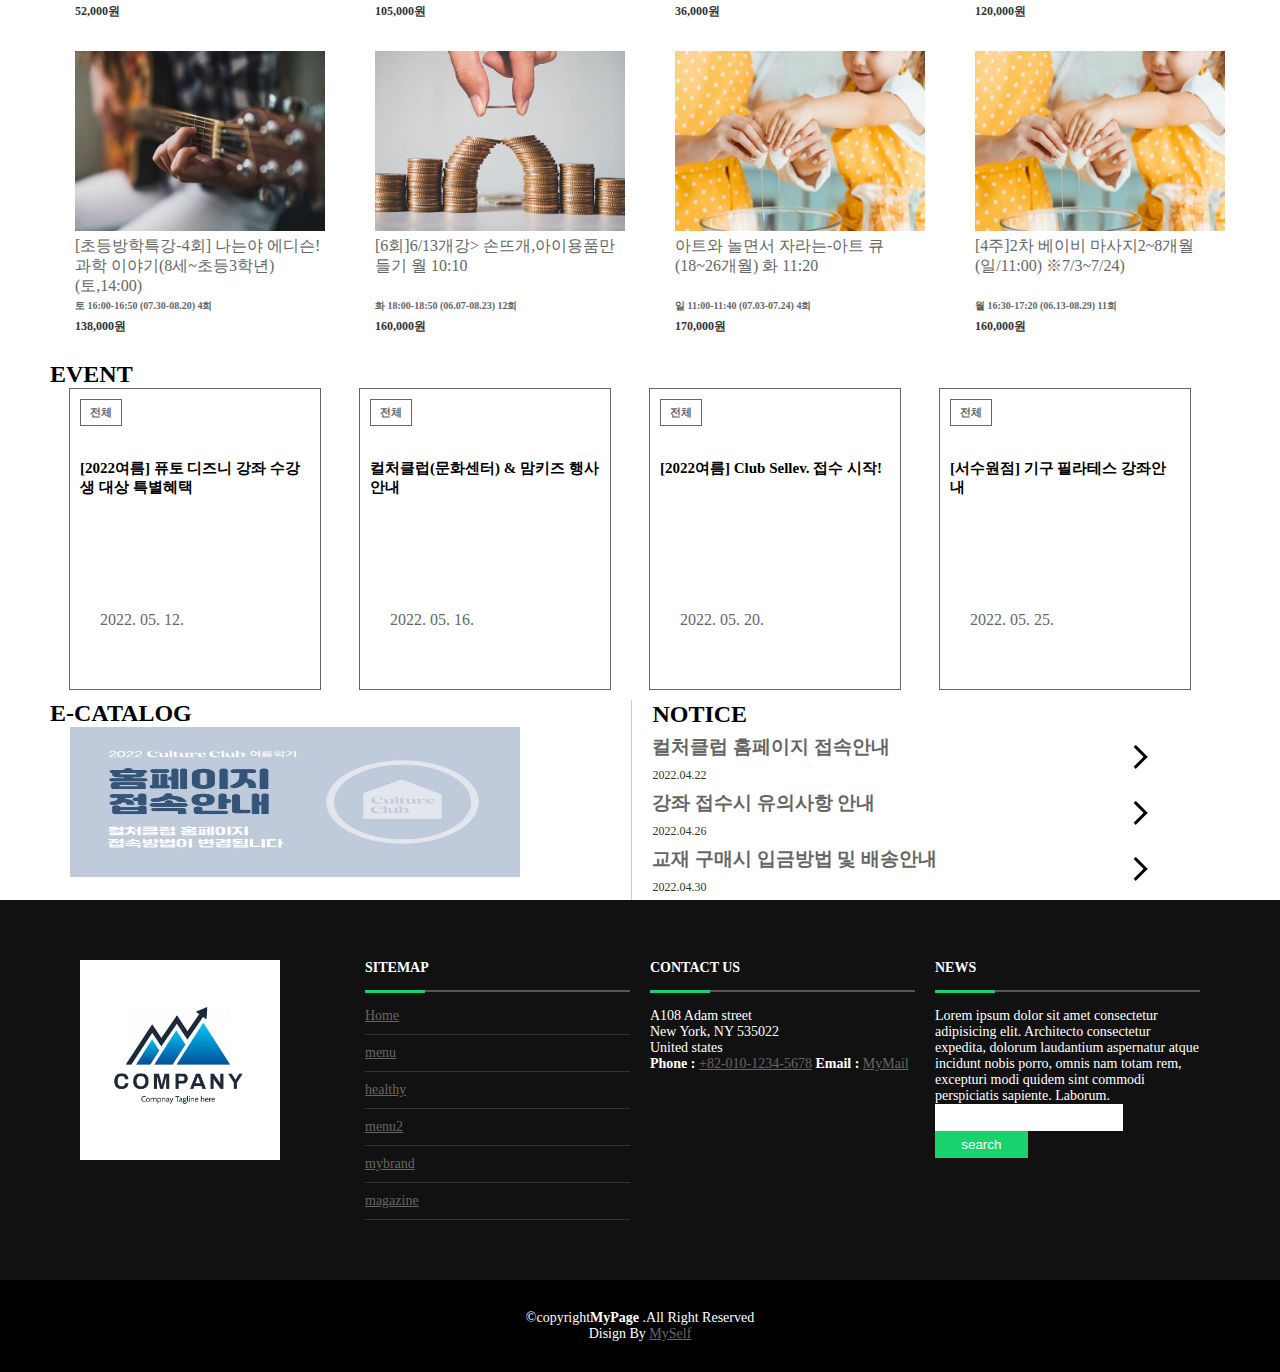
==== commit 8570f4d4: "Add files via upload" ====
--- a/클론코딩3탄/index.html
+++ b/클론코딩3탄/index.html
@@ -1,326 +1,326 @@
-<!DOCTYPE html>
-<html lang="en">
-<head>
-    <meta charset="UTF-8">
-    <meta http-equiv="X-UA-Compatible" content="IE=edge">
-    <meta name="viewport" content="width=device-width, initial-scale=1.0">
-    <title> 클론3탄 </title>
-    <link rel="canonical" href="https://getbootstrap.com/docs/4.6/examples/album/">
-    <link rel="stylesheet" href="https://unpkg.com/swiper/swiper-bundle.min.css"/>
-    <link href="../assets/dist/css/bootstrap.min.css" rel="stylesheet">
-    <link rel="stylesheet" href="./css/style.css"/>
-
-    <!-- <script type="text/javascript" src="./js/jquery.min.js"></script>
-    <script type="text/javascript" src="./js/common.js"></script>
-    <script type="text/javascript" src="./js/script.js"></script> -->
-</head>
-<body>
-    <!--탑버튼-->
-    <div class="back-to-top">
-        <a href="#intro">
-            <svg xmlns="http://www.w3.org/2000/svg" viewBox="0 0 24 24" fill="white" width="18px" height="18px"><path d="M0 0h24v24H0z" fill="none"/><path d="M7.41 15.41L12 10.83l4.59 4.58L18 14l-6-6-6 6z"/></svg>
-        </a>
-    </div>
-    <!--탑버튼-->
-    <!--탑 메뉴-->
-    <input type="checkbox" id="gnbcheck" name="gnbcheck">
-    <header id="header">
-        <label for="gnbcheck" id="gnbbtn"><span></span><span></span><span></span></label>
-        <h1 id="top-logo">
-            <img src="./img/logo_img.png" alt="">
-        </h1>
-        <nav id="gnb">
-            <label for="gnbcheck" id="mobile-close-btn"></label>
-            <ul class="topgnb">
-                <li><a href="#intro">카테고리</a></li>
-                <li><a href=".category">지점안내</a></li>
-                <li><a href="#healthy">수강신청</a></li>
-                <li><a href="#myskill">공지사항/이벤트</a></li>
-            </ul>
-            <ul class="login">
-                <li><a href="#">로그인</a></li>
-                <li><a href="#" class="cart">장바구니</a></li>
-            </ul>
-        </nav>
-    </header>
-    <!--탑 메뉴-->
-    <main>
-        <!--메인배너-->
-        <div class="swiper mySwiper">
-            <div class="swiper-wrapper">
-                <div class="swiper-slide"><a href="#"><img src="./img/메인배너1.jpg" alt=""></a></div>
-                <div class="swiper-slide"><a href="#"><img src="./img/메인배너2.jpg" alt=""></a></div>
-                <div class="swiper-slide"><a href="#"><img src="./img/메인배너3.jpg" alt=""></a></div>
-                <div class="swiper-slide"><a href="#"><img src="./img/메인배너4.jpg" alt=""></a></div>
-                <div class="swiper-slide"><a href="#"><img src="./img/메인배너5.jpg" alt=""></a></div>
-                <div class="swiper-slide"><a href="#"><img src="./img/메인배너6.jpg" alt=""></a></div>
-                <div class="swiper-slide"><a href="#"><img src="./img/메인배너7.jpg" alt=""></a></div>
-                <div class="swiper-slide"><a href="#"><img src="./img/메인배너8.jpg" alt=""></a></div>
-                <div class="swiper-slide"><a href="#"><img src="./img/메인배너9.jpg" alt=""></a></div>
-            </div>
-            <!-- ADD PAGINATION -->
-            <div class="swiper-pagination"></div>
-        </div>
-        <script src="https://unpkg.com/swiper/swiper-bundle.min.js"></script>
-        <script type="text/javascript">
-            var swiper = new Swiper(".mySwiper", {
-                pagination: {
-                    el: '.swiper-pagination',
-                    clickable: true,
-                },
-            });
-        </script>
-        <!--메인배너-->
-        <div class="category">
-            <h2 class="mainh2">CATEGORY LIST</h2>
-            <ul>
-                <li><a href="#"><img src="./img/main-cate.jpg"><span class="inner-text">Club<br>Originals</span></a></li>
-                <li><a href="#"><img src="./img/main-cate-2.jpg"><span class="inner-text">Arts</span></a></li>
-                <li><a href="#"><img src="./img/main-cate-3.jpg"><span class="inner-text">Economy</span></a></li>
-                <li><a href="#"><img src="./img/main-cate-4.jpg"><span class="inner-text">Dance&Exercise</span></a></li>
-                <li><a href="#"><img src="./img/main-cate-5.jpg"><span class="inner-text">Music*play</span></a></li>
-                <li><a href="#"><img src="./img/main-cate-6.jpg"><span class="inner-text">Drawing</span></a></li>
-                <li><a href="#"><img src="./img/main-cate-7.jpg"><span class="inner-text">Parents<br>education</span></a></li>
-                <li><a href="#"><img src="./img/main-cate-8.jpg"><span class="inner-text">WithMom</span></a></li>
-                <li><a href="#"><img src="./img/main-cate-9.jpg"><span class="inner-text">Kids&children</span></a></li>
-                <li><a href="#"><img src="./img/main-cate-10.jpg"><span class="inner-text">HomeCock</span></a></li>
-            </ul>
-        </div>
-        <div class="section_div">
-            <a href="#"><img src="./img/main-originals.png" alt=""></a>
-            <span class="txt">컬처클럽이 제공하는 퀄리티 클래스</span>
-        </div>
-
-        <div class="culture">
-            <h2 class="cultureclub">cultureclub <span>추천 컬처클럽클래스</span></h2>
-            <div class="tab-title">
-                <ul>
-                    <li><a href="#">All</a></li>
-                </ul>
-            </div>
-            <div class="tab-wrap">
-                <ul>
-                    <li><a href="#"><img src="./img/7f5883d5-173e-42b7-bfc2-bcd3618262aa.jpg" alt=""></a></li>
-                    <li><a href="#"><img src="./img/7f5883d5-173e-42b7-bfc2-bcd3618262aa.jpg" alt=""></a></li>
-                    <li><a href="#"><img src="./img/841a2ac2-30c9-4875-8232-821c4169a502.jpg" alt=""></a></li>
-                    <li><a href="#"><img src="./img/64c7e8ee-7f30-4857-936f-ec4664547c0b.png" alt=""></a></li>
-                </ul>
-                <ul>
-                    <li><a href="#">1차 저녁 재봉틀 아기용품 (화/18:50)</a></li>
-                    <li><a href="#">[6회]6/13개강> 손뜨개,아이용품만들기 월 10:10</a></li>
-                    <li><a href="#">아트와 놀면서 자라는-아트 큐(18~26개월) 화 11:20</a></li>
-                    <li><a href="#">[금17:30, 7/15~8/19] 놀면서 배우는 펀글리쉬 (초등1~3학년)</a></li>
-                </ul>
-                <ul>
-                    <li><h2 class="text">월 16:30-17:20 (06.13-08.29) 11회</h2><h3>138,000원</h3></li>
-                    <li><h2 class="text">토 16:00-16:50 (07.30-08.20) 4회</h2><h3>180,000원</h3></li>
-                    <li><h2 class="text">월 10:10-11:30 (06.13-07.18) 6회</h2><h3>180,000원</h3></li>
-                    <li><h2 class="text">월 16:30-17:20 (06.13-08.29) 11회</h2><h3>160,000원</h3></li>
-                </ul>
-                <ul>
-                    <li><a href="#"><img src="./img/02b30056-0703-4d17-97a6-ff43684d7be5.jpg" alt=""></a></li>
-                    <li><a href="#"><img src="./img/28c21af2-1de9-4535-a3e1-68705a85ff6f.jpg" alt=""></a></li>
-                    <li><a href="#"><img src="./img/4f7a55db-5761-4fb5-90a5-5309ab96bd4f.jpg" alt=""></a></li>
-                    <li><a href="#"><img src="./img/4f7a55db-5761-4fb5-90a5-5309ab96bd4f.jpg" alt=""></a></li>
-                </ul>
-                <ul>
-                    <li><a href="#">[10회]뮤지큐 음악동화(24~36개월)금12:10</a></li>
-                    <li><a href="#">차이홍과 함께하는 키즈 중국어 [월/16:30/6~7세]</a></li>
-                    <li><a href="#">[10회]뮤지큐 음악동화(24~36개월)금12:10</a></li>
-                    <li><a href="#">[초등방학특강-4회] 기타 기초 코드 배우기(토,10:00)</a></li>
-                </ul>
-                <ul>
-                    <li><h2 class="text">월 16:30-17:20 (06.13-08.29) 11회</h2><h3>68,000원</h3></li>
-                    <li><h2 class="text">토 16:00-16:50 (07.30-08.20) 4회</h2><h3>40,000원</h3></li>
-                    <li><h2 class="text">금 12:10-12:50 (06.03-08.05) 10회</h2><h3>130,000원</h3></li>
-                    <li><h2 class="text">월 16:30-17:20 (06.13-08.29) 11회</h2><h3>150,000원</h3></li>
-                </ul>
-                <ul>
-                    <li><a href="#"><img src="./img/02b30056-0703-4d17-97a6-ff43684d7be5.jpg" alt=""></a></li>
-                    <li><a href="#"><img src="./img/28c21af2-1de9-4535-a3e1-68705a85ff6f.jpg" alt=""></a></li>
-                    <li><a href="#"><img src="./img/4f7a55db-5761-4fb5-90a5-5309ab96bd4f.jpg" alt=""></a></li>
-                    <li><a href="#"><img src="./img/64c7e8ee-7f30-4857-936f-ec4664547c0b.png" alt=""></a></li>
-                </ul>
-                <ul>
-                    <li><a href="#">[초등방학특강-4회] 나는야 에디슨! 과학 이야기(8세~초등3학년)(토,14:00)</a></li>
-                    <li><a href="#">[할인][10회][월] 성장촉진 베이비 요가와 마사지 (2~6개월)</a></li>
-                    <li><a href="#">[4주]2차 베이비 마사지2~8개월(일/11:00) ※7/3~7/24</a></li>
-                    <li><a href="#">[할인][화] 하와이안 훌라와 벨리댄스(초등1~6학년)</a></li>
-                </ul>
-                <ul>
-                    <li><h2 class="text">월 16:30-17:20 (06.13-08.29) 11회</h2><h3>138,000원</h3></li>
-                    <li><h2 class="text">토 16:00-16:50 (07.30-08.20) 4회</h2><h3>164,000원</h3></li>
-                    <li><h2 class="text">금 12:10-12:50 (06.03-08.05) 10회</h2><h3>210,000원</h3></li>
-                    <li><h2 class="text">월 16:30-17:20 (06.13-08.29) 11회</h2><h3>190,000원</h3></li>
-                </ul>
-            </div>
-        </div>
-        <div class="oneday">
-            <h2 class="onedayh2">ONEDAY SPECIAL<span>인기 원데이 클래스</span></h2>
-        </div>
-        <div class="swiper botSwiper">
-            <div class="swiper-wrapper">
-                <div class="swiper-slide"><a href="#"><img src="./img/64c7e8ee-7f30-4857-936f-ec4664547c0b.png"><h2>6/19(일)11:10 [동화]괴물이 사는 나라 (5~7세)</h2><h3>일 11:10-12:00 (06.19-06.19) 1회</h3></a></div>
-                <div class="swiper-slide"><a href="#"><img src="./img/radius2.jpg"><h2>[특강]6/14(화)12:20 엄마표 수제 조청(성인)</h2><h3>화 12:20-13:10 (06.14-06.14) 1회</h3></a></div>
-                <div class="swiper-slide"><a href="#"><img src="./img/radius3.jpg"><h2>[7/20][홈베이킹]소세지 페스츄리[성인/수/10:00]</h2><h3>수 10:00-11:30 (07.20-07.20) 1회</h3></a></div>
-                <div class="swiper-slide"><a href="#"><img src="./img/radius4.jpg"><h2>[6/15][라탄공예]이소가스워머 만들기[성인/수/10:30]</h2><h3>수 10:30-12:00 (06.15-06.15) 1회</h3></a></div>
-                <div class="swiper-slide"><a href="#"><img src="./img/radius5.jpg"><h2>수 10:30-12:00 (06.15-06.15) 1회</h2><h3>수 12:10-13:40 (06.15-06.15) 1회</h3></a></div>
-                <div class="swiper-slide"><a href="#"><img src="./img/radius6.jpg"><h2>[6/15][마크라메]액자형 행잉 만들기[성인/수/12:10]</h2><h3>수 12:10-13:40 (06.15-06.15) 1회</h3></a></div>
-                <div class="swiper-slide"><a href="#"><img src="./img/radius7.jpg"><h2>8/17(수)10:30 MZ세대의 소비트랜드 라이브커머스 플랫폼 시작하기(성인)</h2><h3>수 10:30-11:20 (08.17-08.17) 1회</h3></a></div>
-                <div class="swiper-slide"><a href="#"><img src="./img/radius8.jpg"><h2>6/14(화) 천연화장품-그린티 로션 [성인/13:50]</h2><h3>화 13:50-15:00 (06.14-06.14) 1회</h3></a></div>
-                <div class="swiper-slide"><a href="#"><img src="./img/radius9.jpg"><h2>7/6(수) 책에서도 알려주지 않은 재무 심리로 알아보는 보험테크 [성인/13:30]</h2><h3>수 13:30-14:50 (07.06-07.06) 1회</h3></a></div>
-            </div>
-            <!-- ADD PAGINATION -->
-            <div class="swiper-pagination"></div>
-        </div>
-        <script src="https://unpkg.com/swiper/swiper-bundle.min.js"></script>
-        <script type="text/javascript">
-            var swiper = new Swiper(".botSwiper", {
-                pagination: {
-                    el: '.swiper-pagination',
-                    clickable: true,
-                },
-            });
-        </script>
-        <div class="little">
-            <h2 class="littleclub">LITTLE CLUB <span>추천 리틀클럽클래스</span></h2>
-            <div class="tab-title">
-                <ul>
-                    <li><a href="#">All</a></li>
-                </ul>
-            </div>
-            <div class="tab-wrap">
-                <ul>
-                    <li><a href="#"><img src="./img/02b30056-0703-4d17-97a6-ff43684d7be5.jpg" alt=""></a></li>
-                    <li><a href="#"><img src="./img/28c21af2-1de9-4535-a3e1-68705a85ff6f.jpg" alt=""></a></li>
-                    <li><a href="#"><img src="./img/4f7a55db-5761-4fb5-90a5-5309ab96bd4f.jpg" alt=""></a></li>
-                    <li><a href="#"><img src="./img/4f7a55db-5761-4fb5-90a5-5309ab96bd4f.jpg" alt=""></a></li>
-                </ul>
-                <ul>
-                    <li><a href="#">[할인][화] 하와이안 훌라와 벨리댄스(초등1~6학년)</a></li>
-                    <li><a href="#">[초등방학특강-4회] 아이돌 댄스 1절 2곡 배우기(토, 16:00)</a></li>
-                    <li><a href="#">[10회]뮤지큐 음악동화(24~36개월)금12:10</a></li>
-                    <li><a href="#">[초등방학특강-4회] 기타 기초 코드 배우기(토,10:00)</a></li>
-                </ul>
-                <ul>
-                    <li><h2 class="text">금 12:10-12:50 (06.03-08.05) 10회</h2><h3>118,000원</h3></li>
-                    <li><h2 class="text">토 16:00-16:50 (07.30-08.20) 4회</h2><h3>150,000원</h3></li>
-                    <li><h2 class="text">토 10:00-10:50 (07.30-08.20) 4회</h2><h3>90,000원</h3></li>
-                    <li><h2 class="text">화 18:00-18:50 (06.07-08.23) 12회</h2><h3>160,000원</h3></li>
-                </ul>
-                <ul>
-                    <li><a href="#"><img src="./img/02b30056-0703-4d17-97a6-ff43684d7be5.jpg" alt=""></a></li>
-                    <li><a href="#"><img src="./img/28c21af2-1de9-4535-a3e1-68705a85ff6f.jpg" alt=""></a></li>
-                    <li><a href="#"><img src="./img/4f7a55db-5761-4fb5-90a5-5309ab96bd4f.jpg" alt=""></a></li>
-                    <li><a href="#"><img src="./img/4f7a55db-5761-4fb5-90a5-5309ab96bd4f.jpg" alt=""></a></li>
-                </ul>
-                <ul>
-                    <li><a href="#">차이홍과 함께하는 키즈 중국어 [월/16:30/6~7세]</a></li>
-                    <li><a href="#">[6회]6/13개강> 손뜨개,아이용품만들기 월 10:10</a></li>
-                    <li><a href="#">[할인][10회][월] 성장촉진 베이비 요가와 마사지 (2~6개월)</a></li>
-                    <li><a href="#">[금17:30, 7/15~8/19] 놀면서 배우는 펀글리쉬 (초등1~3학년)</a></li>
-                </ul>
-                <ul>
-                    <li><h2 class="text">토 14:00-14:50 (07.02-07.23) 4회</h2><h3>52,000원</h3></li>
-                    <li><h2 class="text">화 10:30-11:10 (06.07-08.23) 12회</h2><h3>105,000원</h3></li>
-                    <li><h2 class="text">월 10:10-11:30 (06.13-07.18) 6회</h2><h3>36,000원</h3></li>
-                    <li><h2 class="text">월 14:20-15:00 (06.13-08.22) 10회</h2><h3>120,000원</h3></li>
-                </ul>
-                <ul>
-                    <li><a href="#"><img src="./img/02b30056-0703-4d17-97a6-ff43684d7be5.jpg" alt=""></a></li>
-                    <li><a href="#"><img src="./img/28c21af2-1de9-4535-a3e1-68705a85ff6f.jpg" alt=""></a></li>
-                    <li><a href="#"><img src="./img/4f7a55db-5761-4fb5-90a5-5309ab96bd4f.jpg" alt=""></a></li>
-                    <li><a href="#"><img src="./img/4f7a55db-5761-4fb5-90a5-5309ab96bd4f.jpg" alt=""></a></li>
-                </ul>
-                <ul>
-                    <li><a href="#">[초등방학특강-4회] 나는야 에디슨! 과학 이야기(8세~초등3학년)(토,14:00)</a></li>
-                    <li><a href="#">[6회]6/13개강> 손뜨개,아이용품만들기 월 10:10</a></li>
-                    <li><a href="#">아트와 놀면서 자라는-아트 큐(18~26개월) 화 11:20</a></li>
-                    <li><a href="#">[4주]2차 베이비 마사지2~8개월(일/11:00) ※7/3~7/24)</a></li>
-                </ul>
-                <ul>
-                    <li><h2 class="text">토 16:00-16:50 (07.30-08.20) 4회</h2><h3>138,000원</h3></li>
-                    <li><h2 class="text">화 18:00-18:50 (06.07-08.23) 12회</h2><h3>160,000원</h3></li>
-                    <li><h2 class="text">일 11:00-11:40 (07.03-07.24) 4회</h2><h3>170,000원</h3></li>
-                    <li><h2 class="text">월 16:30-17:20 (06.13-08.29) 11회</h2><h3>160,000원</h3></li>
-                </ul>
-            </div>
-        </div>
-        <div class="event">
-            <h2 class="eventh2">EVENT</h2>
-            <ul class="eventul">
-                <li class="event_item"><a href="#">전체</a><h2>[2022여름] 퓨토 디즈니 강좌 수강생 대상 특별혜택</h2><p>2022. 05. 12.</p></li>
-                <li class="event_item"><a href="#">전체</a><h2>컬처클럽(문화센터) & 맘키즈 행사안내</h2><p>2022. 05. 16.</p></li>
-                <li class="event_item"><a href="#">전체</a><h2>[2022여름] Club Sellev. 접수 시작! </h2><p>2022. 05. 20.</p></li>
-                <li class="event_item"><a href="#">전체</a><h2>[서수원점] 기구 필라테스 강좌안내</h2><p>2022. 05. 25.</p></li>
-            </ul>
-        </div>
-        <div class="lastitem">
-            <div class="catalog">
-                <h2 class="catalogh2">E-CATALOG</h2>
-                <a href="#"><img src="./img/메인배너3.jpg" alt=""></a>
-            </div>
-            <div class="notice">
-                <h2 class="noticeh2">NOTICE</h2>
-                <a href="#"><img src="./img/right.png" alt=""></a>
-                <h3 class="noticeh3"><a href="#">컬처클럽 홈페이지 접속안내</a></h3>
-                <p class="noticep">2022.04.22</p>
-                <a href="#"><img src="./img/right.png" alt=""></a>
-                <h3 class="noticeh3"><a href="#">강좌 접수시 유의사항 안내</a></h3>
-                <p class="noticep">2022.04.26</p>
-                <a href="#"><img src="./img/right.png" alt=""></a>
-                <h3 class="noticeh3"><a href="#">교재 구매시 입금방법 및 배송안내</a></h3>
-                <p class="noticep">2022.04.30</p>
-            </div>
-        </div>
-    </main>
-    <footer id="footer">
-        <div class="footer-top">
-            <div class="container">
-                <div class="row">
-                    <div class="column footer-logo">
-                        <img src="./img/img_header_logo.png">
-                    </div>
-                    <div class="column">
-                        <h4>siteMap</h4>
-                        <ul>
-                            <li><a href="#intro">Home</a></li>
-                            <li><a href="#menu-section">menu</a></li>
-                            <li><a href="#healthy">healthy</a></li>
-                            <li><a href="#myskill">menu2</a></li>
-                            <li><a href="#mybrand">mybrand</a></li>
-                            <li><a href="#magazine">magazine</a></li>
-                        </ul>
-                    </div>
-                    <div class="column">
-                        <h4>Contact Us</h4>
-                        <p>
-                            A108 Adam street <br>
-                            New York, NY 535022 <br>
-                            United states <br>
-                            <strong>Phone : </strong> <a href="tel:+82-10-1111-2222">+82-010-1234-5678</a>
-                            <strong>Email : </strong><a href="mailto:kd66@naver.com">MyMail</a>
-                        </p>
-                    </div>
-                    <div class="column news">
-                        <h4>News</h4>
-                        <p>Lorem ipsum dolor sit amet consectetur adipisicing elit. Architecto consectetur expedita, dolorum laudantium aspernatur atque incidunt nobis porro, omnis nam totam rem, excepturi modi quidem sint commodi perspiciatis sapiente. Laborum.</p>
-                        <form><input type="text" name="search"><input type="submit" value="search"></form>
-                    </div>
-                </div>
-            </div>
-        </div>
-        <div class="container">
-            <div class="copyright">
-                &copy;copyright<strong>MyPage</strong> .All Right Reserved
-            </div>
-            <div class="credits">
-                Disign By <a href="mailto:kd66@naver.com">MySelf</a>
-            </div>
-        </div>
-    </footer>
-
-    <script src="https://cdn.jsdelivr.net/npm/jquery@3.5.1/dist/jquery.slim.min.js" integrity="sha384-DfXdz2htPH0lsSSs5nCTpuj/zy4C+OGpamoFVy38MVBnE+IbbVYUew+OrCXaRkfj" crossorigin="anonymous"></script>
-      <script>window.jQuery || document.write('<script src="../assets/js/vendor/jquery.slim.min.js"><\/script>')</script><script src="../assets/dist/js/bootstrap.bundle.min.js"></script>
-</body>
-</html>
+<!DOCTYPE html>
+<html lang="en">
+<head>
+    <meta charset="UTF-8">
+    <meta http-equiv="X-UA-Compatible" content="IE=edge">
+    <meta name="viewport" content="width=device-width, initial-scale=1.0">
+    <title> 클론3탄 </title>
+    <link rel="canonical" href="https://getbootstrap.com/docs/4.6/examples/album/">
+    <link rel="stylesheet" href="https://unpkg.com/swiper/swiper-bundle.min.css"/>
+    <link href="../assets/dist/css/bootstrap.min.css" rel="stylesheet">
+    <link rel="stylesheet" href="./css/style.css"/>
+
+    <!-- <script type="text/javascript" src="./js/jquery.min.js"></script>
+    <script type="text/javascript" src="./js/common.js"></script>
+    <script type="text/javascript" src="./js/script.js"></script> -->
+</head>
+<body>
+    <!--탑버튼-->
+    <div class="back-to-top">
+        <a href="#intro">
+            <svg xmlns="http://www.w3.org/2000/svg" viewBox="0 0 24 24" fill="white" width="18px" height="18px"><path d="M0 0h24v24H0z" fill="none"/><path d="M7.41 15.41L12 10.83l4.59 4.58L18 14l-6-6-6 6z"/></svg>
+        </a>
+    </div>
+    <!--탑버튼-->
+    <!--탑 메뉴-->
+    <input type="checkbox" id="gnbcheck" name="gnbcheck">
+    <header id="header">
+        <label for="gnbcheck" id="gnbbtn"><span></span><span></span><span></span></label>
+        <h1 id="top-logo">
+            <img src="./img/logo_img.png" alt="">
+        </h1>
+        <nav id="gnb">
+            <label for="gnbcheck" id="mobile-close-btn"></label>
+            <ul class="topgnb">
+                <li><a href="#intro">카테고리</a></li>
+                <li><a href=".category">지점안내</a></li>
+                <li><a href="#healthy">수강신청</a></li>
+                <li><a href="#myskill">공지사항/이벤트</a></li>
+            </ul>
+            <ul class="login">
+                <li><a href="#">로그인</a></li>
+                <li><a href="#" class="cart">장바구니</a></li>
+            </ul>
+        </nav>
+    </header>
+    <!--탑 메뉴-->
+    <main>
+        <!--메인배너-->
+        <div class="swiper mySwiper">
+            <div class="swiper-wrapper">
+                <div class="swiper-slide"><a href="#"><img src="./img/메인배너1.jpg" alt=""></a></div>
+                <div class="swiper-slide"><a href="#"><img src="./img/메인배너2.jpg" alt=""></a></div>
+                <div class="swiper-slide"><a href="#"><img src="./img/메인배너3.jpg" alt=""></a></div>
+                <div class="swiper-slide"><a href="#"><img src="./img/메인배너4.jpg" alt=""></a></div>
+                <div class="swiper-slide"><a href="#"><img src="./img/메인배너5.jpg" alt=""></a></div>
+                <div class="swiper-slide"><a href="#"><img src="./img/메인배너6.jpg" alt=""></a></div>
+                <div class="swiper-slide"><a href="#"><img src="./img/메인배너7.jpg" alt=""></a></div>
+                <div class="swiper-slide"><a href="#"><img src="./img/메인배너8.jpg" alt=""></a></div>
+                <div class="swiper-slide"><a href="#"><img src="./img/메인배너9.jpg" alt=""></a></div>
+            </div>
+            <!-- ADD PAGINATION -->
+            <div class="swiper-pagination"></div>
+        </div>
+        <script src="https://unpkg.com/swiper/swiper-bundle.min.js"></script>
+        <script type="text/javascript">
+            var swiper = new Swiper(".mySwiper", {
+                pagination: {
+                    el: '.swiper-pagination',
+                    clickable: true,
+                },
+            });
+        </script>
+        <!--메인배너-->
+        <div class="category">
+            <h2 class="mainh2">CATEGORY LIST</h2>
+            <ul>
+                <li><a href="#"><img src="./img/main-cate.jpg"><span class="inner-text">Club<br>Originals</span></a></li>
+                <li><a href="#"><img src="./img/main-cate-2.jpg"><span class="inner-text">Arts</span></a></li>
+                <li><a href="#"><img src="./img/main-cate-3.jpg"><span class="inner-text">Economy</span></a></li>
+                <li><a href="#"><img src="./img/main-cate-4.jpg"><span class="inner-text">Dance&Exercise</span></a></li>
+                <li><a href="#"><img src="./img/main-cate-5.jpg"><span class="inner-text">Music*play</span></a></li>
+                <li><a href="#"><img src="./img/main-cate-6.jpg"><span class="inner-text">Drawing</span></a></li>
+                <li><a href="#"><img src="./img/main-cate-7.jpg"><span class="inner-text">Parents<br>education</span></a></li>
+                <li><a href="#"><img src="./img/main-cate-8.jpg"><span class="inner-text">WithMom</span></a></li>
+                <li><a href="#"><img src="./img/main-cate-9.jpg"><span class="inner-text">Kids&children</span></a></li>
+                <li><a href="#"><img src="./img/main-cate-10.jpg"><span class="inner-text">HomeCock</span></a></li>
+            </ul>
+        </div>
+        <div class="section_div">
+            <a href="#"><img src="./img/main-originals.png" alt=""></a>
+            <span class="txt">컬처클럽이 제공하는 퀄리티 클래스</span>
+        </div>
+
+        <div class="culture">
+            <h2 class="cultureclub">cultureclub <span>추천 컬처클럽클래스</span></h2>
+            <div class="tab-title">
+                <ul>
+                    <li><a href="#">All</a></li>
+                </ul>
+            </div>
+            <div class="tab-wrap">
+                <ul>
+                    <li><a href="#"><img src="./img/7f5883d5-173e-42b7-bfc2-bcd3618262aa.jpg" alt=""></a></li>
+                    <li><a href="#"><img src="./img/7f5883d5-173e-42b7-bfc2-bcd3618262aa.jpg" alt=""></a></li>
+                    <li><a href="#"><img src="./img/841a2ac2-30c9-4875-8232-821c4169a502.jpg" alt=""></a></li>
+                    <li><a href="#"><img src="./img/64c7e8ee-7f30-4857-936f-ec4664547c0b.png" alt=""></a></li>
+                </ul>
+                <ul>
+                    <li><a href="#">1차 저녁 재봉틀 아기용품 (화/18:50)</a></li>
+                    <li><a href="#">[6회]6/13개강> 손뜨개,아이용품만들기 월 10:10</a></li>
+                    <li><a href="#">아트와 놀면서 자라는-아트 큐(18~26개월) 화 11:20</a></li>
+                    <li><a href="#">[금17:30, 7/15~8/19] 놀면서 배우는 펀글리쉬 (초등1~3학년)</a></li>
+                </ul>
+                <ul>
+                    <li><h2 class="text">월 16:30-17:20 (06.13-08.29) 11회</h2><h3>138,000원</h3></li>
+                    <li><h2 class="text">토 16:00-16:50 (07.30-08.20) 4회</h2><h3>180,000원</h3></li>
+                    <li><h2 class="text">월 10:10-11:30 (06.13-07.18) 6회</h2><h3>180,000원</h3></li>
+                    <li><h2 class="text">월 16:30-17:20 (06.13-08.29) 11회</h2><h3>160,000원</h3></li>
+                </ul>
+                <ul>
+                    <li><a href="#"><img src="./img/02b30056-0703-4d17-97a6-ff43684d7be5.jpg" alt=""></a></li>
+                    <li><a href="#"><img src="./img/28c21af2-1de9-4535-a3e1-68705a85ff6f.jpg" alt=""></a></li>
+                    <li><a href="#"><img src="./img/4f7a55db-5761-4fb5-90a5-5309ab96bd4f.jpg" alt=""></a></li>
+                    <li><a href="#"><img src="./img/4f7a55db-5761-4fb5-90a5-5309ab96bd4f.jpg" alt=""></a></li>
+                </ul>
+                <ul>
+                    <li><a href="#">[10회]뮤지큐 음악동화(24~36개월)금12:10</a></li>
+                    <li><a href="#">차이홍과 함께하는 키즈 중국어 [월/16:30/6~7세]</a></li>
+                    <li><a href="#">[10회]뮤지큐 음악동화(24~36개월)금12:10</a></li>
+                    <li><a href="#">[초등방학특강-4회] 기타 기초 코드 배우기(토,10:00)</a></li>
+                </ul>
+                <ul>
+                    <li><h2 class="text">월 16:30-17:20 (06.13-08.29) 11회</h2><h3>68,000원</h3></li>
+                    <li><h2 class="text">토 16:00-16:50 (07.30-08.20) 4회</h2><h3>40,000원</h3></li>
+                    <li><h2 class="text">금 12:10-12:50 (06.03-08.05) 10회</h2><h3>130,000원</h3></li>
+                    <li><h2 class="text">월 16:30-17:20 (06.13-08.29) 11회</h2><h3>150,000원</h3></li>
+                </ul>
+                <ul>
+                    <li><a href="#"><img src="./img/02b30056-0703-4d17-97a6-ff43684d7be5.jpg" alt=""></a></li>
+                    <li><a href="#"><img src="./img/28c21af2-1de9-4535-a3e1-68705a85ff6f.jpg" alt=""></a></li>
+                    <li><a href="#"><img src="./img/4f7a55db-5761-4fb5-90a5-5309ab96bd4f.jpg" alt=""></a></li>
+                    <li><a href="#"><img src="./img/64c7e8ee-7f30-4857-936f-ec4664547c0b.png" alt=""></a></li>
+                </ul>
+                <ul>
+                    <li><a href="#">[초등방학특강-4회] 나는야 에디슨! 과학 이야기(8세~초등3학년)(토,14:00)</a></li>
+                    <li><a href="#">[할인][10회][월] 성장촉진 베이비 요가와 마사지 (2~6개월)</a></li>
+                    <li><a href="#">[4주]2차 베이비 마사지2~8개월(일/11:00) ※7/3~7/24</a></li>
+                    <li><a href="#">[할인][화] 하와이안 훌라와 벨리댄스(초등1~6학년)</a></li>
+                </ul>
+                <ul>
+                    <li><h2 class="text">월 16:30-17:20 (06.13-08.29) 11회</h2><h3>138,000원</h3></li>
+                    <li><h2 class="text">토 16:00-16:50 (07.30-08.20) 4회</h2><h3>164,000원</h3></li>
+                    <li><h2 class="text">금 12:10-12:50 (06.03-08.05) 10회</h2><h3>210,000원</h3></li>
+                    <li><h2 class="text">월 16:30-17:20 (06.13-08.29) 11회</h2><h3>190,000원</h3></li>
+                </ul>
+            </div>
+        </div>
+        <div class="oneday">
+            <h2 class="onedayh2">ONEDAY SPECIAL<span>인기 원데이 클래스</span></h2>
+        </div>
+        <div class="swiper botSwiper">
+            <div class="swiper-wrapper">
+                <div class="swiper-slide"><a href="#"><img src="./img/64c7e8ee-7f30-4857-936f-ec4664547c0b.png"><h2>6/19(일)11:10 [동화]괴물이 사는 나라 (5~7세)</h2><h3>일 11:10-12:00 (06.19-06.19) 1회</h3></a></div>
+                <div class="swiper-slide"><a href="#"><img src="./img/radius2.jpg"><h2>[특강]6/14(화)12:20 엄마표 수제 조청(성인)</h2><h3>화 12:20-13:10 (06.14-06.14) 1회</h3></a></div>
+                <div class="swiper-slide"><a href="#"><img src="./img/radius3.jpg"><h2>[7/20][홈베이킹]소세지 페스츄리[성인/수/10:00]</h2><h3>수 10:00-11:30 (07.20-07.20) 1회</h3></a></div>
+                <div class="swiper-slide"><a href="#"><img src="./img/radius4.jpg"><h2>[6/15][라탄공예]이소가스워머 만들기[성인/수/10:30]</h2><h3>수 10:30-12:00 (06.15-06.15) 1회</h3></a></div>
+                <div class="swiper-slide"><a href="#"><img src="./img/radius5.jpg"><h2>수 10:30-12:00 (06.15-06.15) 1회</h2><h3>수 12:10-13:40 (06.15-06.15) 1회</h3></a></div>
+                <div class="swiper-slide"><a href="#"><img src="./img/radius6.jpg"><h2>[6/15][마크라메]액자형 행잉 만들기[성인/수/12:10]</h2><h3>수 12:10-13:40 (06.15-06.15) 1회</h3></a></div>
+                <div class="swiper-slide"><a href="#"><img src="./img/radius7.jpg"><h2>8/17(수)10:30 MZ세대의 소비트랜드 라이브커머스 플랫폼 시작하기(성인)</h2><h3>수 10:30-11:20 (08.17-08.17) 1회</h3></a></div>
+                <div class="swiper-slide"><a href="#"><img src="./img/radius8.jpg"><h2>6/14(화) 천연화장품-그린티 로션 [성인/13:50]</h2><h3>화 13:50-15:00 (06.14-06.14) 1회</h3></a></div>
+                <div class="swiper-slide"><a href="#"><img src="./img/radius9.jpg"><h2>7/6(수) 책에서도 알려주지 않은 재무 심리로 알아보는 보험테크 [성인/13:30]</h2><h3>수 13:30-14:50 (07.06-07.06) 1회</h3></a></div>
+            </div>
+            <!-- ADD PAGINATION -->
+            <div class="swiper-pagination"></div>
+        </div>
+        <script src="https://unpkg.com/swiper/swiper-bundle.min.js"></script>
+        <script type="text/javascript">
+            var swiper = new Swiper(".botSwiper", {
+                pagination: {
+                    el: '.swiper-pagination',
+                    clickable: true,
+                },
+            });
+        </script>
+        <div class="little">
+            <h2 class="littleclub">LITTLE CLUB <span>추천 리틀클럽클래스</span></h2>
+            <div class="tab-title">
+                <ul>
+                    <li><a href="#">All</a></li>
+                </ul>
+            </div>
+            <div class="tab-wrap">
+                <ul>
+                    <li><a href="#"><img src="./img/02b30056-0703-4d17-97a6-ff43684d7be5.jpg" alt=""></a></li>
+                    <li><a href="#"><img src="./img/28c21af2-1de9-4535-a3e1-68705a85ff6f.jpg" alt=""></a></li>
+                    <li><a href="#"><img src="./img/4f7a55db-5761-4fb5-90a5-5309ab96bd4f.jpg" alt=""></a></li>
+                    <li><a href="#"><img src="./img/4f7a55db-5761-4fb5-90a5-5309ab96bd4f.jpg" alt=""></a></li>
+                </ul>
+                <ul>
+                    <li><a href="#">[할인][화] 하와이안 훌라와 벨리댄스(초등1~6학년)</a></li>
+                    <li><a href="#">[초등방학특강-4회] 아이돌 댄스 1절 2곡 배우기(토, 16:00)</a></li>
+                    <li><a href="#">[10회]뮤지큐 음악동화(24~36개월)금12:10</a></li>
+                    <li><a href="#">[초등방학특강-4회] 기타 기초 코드 배우기(토,10:00)</a></li>
+                </ul>
+                <ul>
+                    <li><h2 class="text">금 12:10-12:50 (06.03-08.05) 10회</h2><h3>118,000원</h3></li>
+                    <li><h2 class="text">토 16:00-16:50 (07.30-08.20) 4회</h2><h3>150,000원</h3></li>
+                    <li><h2 class="text">토 10:00-10:50 (07.30-08.20) 4회</h2><h3>90,000원</h3></li>
+                    <li><h2 class="text">화 18:00-18:50 (06.07-08.23) 12회</h2><h3>160,000원</h3></li>
+                </ul>
+                <ul>
+                    <li><a href="#"><img src="./img/02b30056-0703-4d17-97a6-ff43684d7be5.jpg" alt=""></a></li>
+                    <li><a href="#"><img src="./img/28c21af2-1de9-4535-a3e1-68705a85ff6f.jpg" alt=""></a></li>
+                    <li><a href="#"><img src="./img/4f7a55db-5761-4fb5-90a5-5309ab96bd4f.jpg" alt=""></a></li>
+                    <li><a href="#"><img src="./img/4f7a55db-5761-4fb5-90a5-5309ab96bd4f.jpg" alt=""></a></li>
+                </ul>
+                <ul>
+                    <li><a href="#">차이홍과 함께하는 키즈 중국어 [월/16:30/6~7세]</a></li>
+                    <li><a href="#">[6회]6/13개강> 손뜨개,아이용품만들기 월 10:10</a></li>
+                    <li><a href="#">[할인][10회][월] 성장촉진 베이비 요가와 마사지 (2~6개월)</a></li>
+                    <li><a href="#">[금17:30, 7/15~8/19] 놀면서 배우는 펀글리쉬 (초등1~3학년)</a></li>
+                </ul>
+                <ul>
+                    <li><h2 class="text">토 14:00-14:50 (07.02-07.23) 4회</h2><h3>52,000원</h3></li>
+                    <li><h2 class="text">화 10:30-11:10 (06.07-08.23) 12회</h2><h3>105,000원</h3></li>
+                    <li><h2 class="text">월 10:10-11:30 (06.13-07.18) 6회</h2><h3>36,000원</h3></li>
+                    <li><h2 class="text">월 14:20-15:00 (06.13-08.22) 10회</h2><h3>120,000원</h3></li>
+                </ul>
+                <ul>
+                    <li><a href="#"><img src="./img/02b30056-0703-4d17-97a6-ff43684d7be5.jpg" alt=""></a></li>
+                    <li><a href="#"><img src="./img/28c21af2-1de9-4535-a3e1-68705a85ff6f.jpg" alt=""></a></li>
+                    <li><a href="#"><img src="./img/4f7a55db-5761-4fb5-90a5-5309ab96bd4f.jpg" alt=""></a></li>
+                    <li><a href="#"><img src="./img/4f7a55db-5761-4fb5-90a5-5309ab96bd4f.jpg" alt=""></a></li>
+                </ul>
+                <ul>
+                    <li><a href="#">[초등방학특강-4회] 나는야 에디슨! 과학 이야기(8세~초등3학년)(토,14:00)</a></li>
+                    <li><a href="#">[6회]6/13개강> 손뜨개,아이용품만들기 월 10:10</a></li>
+                    <li><a href="#">아트와 놀면서 자라는-아트 큐(18~26개월) 화 11:20</a></li>
+                    <li><a href="#">[4주]2차 베이비 마사지2~8개월(일/11:00) ※7/3~7/24)</a></li>
+                </ul>
+                <ul>
+                    <li><h2 class="text">토 16:00-16:50 (07.30-08.20) 4회</h2><h3>138,000원</h3></li>
+                    <li><h2 class="text">화 18:00-18:50 (06.07-08.23) 12회</h2><h3>160,000원</h3></li>
+                    <li><h2 class="text">일 11:00-11:40 (07.03-07.24) 4회</h2><h3>170,000원</h3></li>
+                    <li><h2 class="text">월 16:30-17:20 (06.13-08.29) 11회</h2><h3>160,000원</h3></li>
+                </ul>
+            </div>
+        </div>
+        <div class="event">
+            <h2 class="eventh2">EVENT</h2>
+            <ul class="eventul">
+                <li class="event_item"><a href="#">전체</a><h2>[2022여름] 퓨토 디즈니 강좌 수강생 대상 특별혜택</h2><p>2022. 05. 12.</p></li>
+                <li class="event_item"><a href="#">전체</a><h2>컬처클럽(문화센터) & 맘키즈 행사안내</h2><p>2022. 05. 16.</p></li>
+                <li class="event_item"><a href="#">전체</a><h2>[2022여름] Club Sellev. 접수 시작! </h2><p>2022. 05. 20.</p></li>
+                <li class="event_item"><a href="#">전체</a><h2>[서수원점] 기구 필라테스 강좌안내</h2><p>2022. 05. 25.</p></li>
+            </ul>
+        </div>
+        <div class="lastitem">
+            <div class="catalog">
+                <h2 class="catalogh2">E-CATALOG</h2>
+                <a href="#"><img src="./img/메인배너3.jpg" alt=""></a>
+            </div>
+            <div class="notice">
+                <h2 class="noticeh2">NOTICE</h2>
+                <a href="#"><img src="./img/right.png" alt=""></a>
+                <h3 class="noticeh3"><a href="#">컬처클럽 홈페이지 접속안내</a></h3>
+                <p class="noticep">2022.04.22</p>
+                <a href="#"><img src="./img/right.png" alt=""></a>
+                <h3 class="noticeh3"><a href="#">강좌 접수시 유의사항 안내</a></h3>
+                <p class="noticep">2022.04.26</p>
+                <a href="#"><img src="./img/right.png" alt=""></a>
+                <h3 class="noticeh3"><a href="#">교재 구매시 입금방법 및 배송안내</a></h3>
+                <p class="noticep">2022.04.30</p>
+            </div>
+        </div>
+    </main>
+    <footer id="footer">
+        <div class="footer-top">
+            <div class="container">
+                <div class="row">
+                    <div class="column footer-logo">
+                        <img src="./img/img_header_logo.png">
+                    </div>
+                    <div class="column">
+                        <h4>siteMap</h4>
+                        <ul>
+                            <li><a href="#intro">Home</a></li>
+                            <li><a href="#menu-section">menu</a></li>
+                            <li><a href="#healthy">healthy</a></li>
+                            <li><a href="#myskill">menu2</a></li>
+                            <li><a href="#mybrand">mybrand</a></li>
+                            <li><a href="#magazine">magazine</a></li>
+                        </ul>
+                    </div>
+                    <div class="column">
+                        <h4>Contact Us</h4>
+                        <p>
+                            A108 Adam street <br>
+                            New York, NY 535022 <br>
+                            United states <br>
+                            <strong>Phone : </strong> <a href="tel:+82-10-1111-2222">+82-010-1234-5678</a>
+                            <strong>Email : </strong><a href="mailto:kd66@naver.com">MyMail</a>
+                        </p>
+                    </div>
+                    <div class="column news">
+                        <h4>News</h4>
+                        <p>Lorem ipsum dolor sit amet consectetur adipisicing elit. Architecto consectetur expedita, dolorum laudantium aspernatur atque incidunt nobis porro, omnis nam totam rem, excepturi modi quidem sint commodi perspiciatis sapiente. Laborum.</p>
+                        <form><input type="text" name="search"><input type="submit" value="search"></form>
+                    </div>
+                </div>
+            </div>
+        </div>
+        <div class="container">
+            <div class="copyright">
+                &copy;copyright<strong>MyPage</strong> .All Right Reserved
+            </div>
+            <div class="credits">
+                Disign By <a href="mailto:kd66@naver.com">MySelf</a>
+            </div>
+        </div>
+    </footer>
+
+    <script src="https://cdn.jsdelivr.net/npm/jquery@3.5.1/dist/jquery.slim.min.js" integrity="sha384-DfXdz2htPH0lsSSs5nCTpuj/zy4C+OGpamoFVy38MVBnE+IbbVYUew+OrCXaRkfj" crossorigin="anonymous"></script>
+      <script>window.jQuery || document.write('<script src="../assets/js/vendor/jquery.slim.min.js"><\/script>')</script><script src="../assets/dist/js/bootstrap.bundle.min.js"></script>
+</body>
+</html>
--- a/클론코딩3탄/css/style.css
+++ b/클론코딩3탄/css/style.css
@@ -1,551 +1,551 @@
-@charset "UTF-8";
-@import url('https://fonts.googleapis.com/css2?family=Noto+Sans+KR:wght@100;300;400;500;700;900&display=swap');
-*{margin: 0; padding: 0;}
-html, body{height: 100%;}
-ul, ol{list-style: none;}
-a{color: #666;}
-/*공통*/
-main{
-    min-width: 1180px;
-    margin: 0 auto;
-    width: 900px;
-}
-/*버튼*/
-.button{
-    font-size: 16px;
-    font-weight: 700;
-    height: 32px;
-    line-height: 32px;
-    letter-spacing: 1px;
-    display: inline-block;
-    padding: 8px 32px;
-    margin: 10px;
-    border-radius: 50px;
-    background: #18d26e;
-    transition: 0.5s;
-    text-decoration: none;
-}
-.button:hover{
-    background: white;
-    color: #000;
-}
-/*버튼*/
-/*탑버튼*/
-.back-to-top{
-    position: fixed;
-    width: 30px;
-    height: 30px;
-    right: 10px;
-    bottom: 10px;
-    background: #000;
-    border-radius: 50%;
-    box-shadow: 2px 2px 2px rgba(0,0,0,.2);
-    transition: 1s;
-    opacity: 0;
-    z-index: 800;
-}
-.back-to-top a{
-    display: flex;
-    justify-content: center;
-    align-items: center;
-    width: 100%;
-    height: 100%;
-    color: white;
-}
-/*탑버튼*/
-/*햄버거*/
-input[type=checkbox]#gnbcheck{
-    display: none; /*인풋버튼 없애기*/
-}
-
-#gnbbtn{
-    position: absolute;
-    width: 32px;
-    height: 32px;
-    top: 10px;
-    right: 10px;
-    z-index: 500;
-    display: none;
-}
-#gnbbtn > span{
-    position: absolute;
-    top: 16px;
-    height: 1.6px;
-    width: 32px;
-    background: #fff;
-    transform: rotateY(-50%);
-}
-#gnbbtn > span:nth-child(1){
-    top: 8px;
-}
-#gnbbtn > span:nth-child(3){
-    top: 24px;
-}
-/*모바일 close 버튼*/
-#mobile-close-btn{
-    position: absolute;
-    width: 32px;
-    height: 32px;
-    top: 30px;
-    right: 10px;
-    display: none;
-}
-#mobile-close-btn::before, #mobile-close-btn::after{
-    content: '';
-    position: absolute;
-    height: 1.6px;
-    width: 32px; /*또는 100%*/
-    top: 16px;
-    background: #fff;
-    transform: translateY(-50%) rotate(45deg);
-}
-#mobile-close-btn::before{
-    transform: translateY(-50%) rotate(-45deg);
-}
-/*햄버거 끝*/
-/*타이틀*/
-.on{
-    opacity: 1;
-}
-/*공통*/
-/*해더*/
-#header{
-    position: fixed;
-    overflow: hidden;
-    width: 100%;
-    top: 0;
-    z-index: 800;
-    display: flex;
-    background: #fff;
-}
-#header #top-logo{
-    float: left;
-    display: flex;
-    justify-content: center;
-    align-items: center;
-    height: 100px;
-    width: 15%;
-    padding-right: 200px;
-}
-
-#header #top-logo a{
-    color: black;
-    height: 60px;
-    line-height: 60px;
-    padding: 0 20px;
-    font-size: 24px;
-}
-#gnb{
-    float: right;
-    width: 1100px;
-    display: flex;
-}
-#gnb ul{
-    display: flex;
-}
-#gnb .topgnb li{
-    display: flex;
-    justify-content: center;
-    align-items: center;
-    width: 160px;
-}
-#gnb .topgnb li:last-child{
-    padding-right: 100px;
-}
-#gnb ul li a{
-    display: flex;
-    line-height: 60px;
-    padding: 0 20px;
-    color: #000;
-    transition: .5s;
-    text-decoration: none;
-}
-#gnb ul li a:hover{color: #18d26e;}
-#gnb .login{
-    display: flex;
-    justify-content: center;
-    align-items: center;
-}
-#gnb .login li{
-    width: 110px;
-}
-
-/*해더 끝*/
-/*category*/
-.category ul{
-    display: flex;
-    justify-content: space-around;
-}
-.category ul li{
-    overflow: hidden;
-    display: inline-block;
-}
-.category li a{
-    display: flex;
-    justify-content: center;
-    align-items: center;
-}
-.category li a img{
-    width: 100px;
-    height: 100px;
-}
-.category li a .inner-text{
-    position: absolute;
-    top: 530px;
-    color: #fff;
-    font-size: 12px;
-    font-weight: bold;
-}
-/*category*/
-.section_div{
-    position: relative;
-    padding-top: 20px;
-}
-.section_div img{
-    width: 1200px;
-    height: 200px;
-}
-.section_div .txt{
-    position: absolute;
-    top: 45%;
-    left: 40%;
-    font-weight: bold;
-    font-size: 20px;
-}
-/*culture little start*/
-.culture , .little{
-    overflow: hidden;
-}
-.culture .cultureclub > span, .little .littleclub > span{
-    font-size: 12px;
-    color: #333;
-}
-.tab-wrap{
-    padding-top: 10px;
-    width: 1200px;
-    height: 900px;
-}
-.tab-wrap ul{
-    display: flex;
-    justify-content: space-around;
-}
-.tab-wrap ul li{
-    display: inline-block;
-    width: 250px;
-    line-height: 20px;
-}
-.tab-wrap ul li a{
-    text-decoration: none;
-}
-.tab-wrap ul li .text{
-    font-size: 10px;
-    color: #666;
-}
-.tab-wrap ul li h3{
-    font-size: 12px;
-    color: #333;
-    padding-bottom: 30px;
-}
-.tab-wrap ul li a img{
-    width: 250px;
-    height: 180px;
-}
-/*culture, little end*/
-/*중간섹션 시작*/
-.tab-title{
-    border: 1px solid #000;
-    width: 1120px;
-    height: 101px;
-    margin: 10px 40px;
-}
-.tab-title ul{
-    display: inline-block;
-}
-.tab-title ul:first-child li{
-    display: flex;
-    justify-content: center;
-    align-items: center;
-    border-right: 1px solid #000;
-    width: 100px;
-    height: 100px;
-    background-color: beige;
-}
-.tab-title ul li{
-    display: inline-block;
-}
-.tab-title ul li a{
-    text-decoration: none;
-    tab-size: 25px;
-    font-weight: bold;
-}
-/*중간 섹션 끝*/
-/*event start*/
-.event{
-    width: 1160px;
-    overflow: hidden;
-}
-.event .eventul{
-    display: flex;
-    justify-content: space-around;
-    padding-bottom: 10px;
-}
-.event .eventul .event_item{
-    position: relative;
-    width: 250px;
-    height: 300px;
-    display: inline-block;
-    border: 1px solid #666;
-}
-.event .eventul .event_item:hover{
-    color: #000;
-    font-weight: bold;
-}
-.event .eventul .event_item a{
-    position: absolute;
-    border: 1px solid #666;
-    text-decoration: none;
-    font-size: 11px;
-    font-weight: bold;
-    top: 10px;
-    left: 10px;
-    width: 40px;
-    height: 25px;
-    display: flex;
-    justify-content: center;
-    align-items: center
-}
-.event .eventul .event_item h2{
-    position: absolute;
-    top: 60px;
-    padding: 10px;
-    font-size: 15px;
-    font-weight: bold;
-}
-.event .eventul .event_item p{
-    position: absolute;
-    bottom: 30px;
-    color: #666;
-    padding: 30px;
-}
-/*event end*/
-/*lastitem*/
-.lastitem{
-    width: 1140px;
-    height: 200px;
-    display: flex;
-}
-.catalog{
-    width: 51%;
-    overflow: hidden;
-    display: inline-block;
-    border-right: 1px solid rgba(0,0,0,.2);
-}
-.catalog img{
-    width: 450px;
-    height: 150px;
-    padding-left: 20px;
-}
-.notice{
-    width: 45%;
-    overflow: hidden;
-    padding-left: 20px;
-    line-height: 28px;
-    position: relative;
-}
-.notice a img{
-    float: right;    
-}
-.notice .noticeh2{
-    padding-bottom: 5px;
-}
-.notice .noticeh3 a{
-    text-decoration: none;
-}
-.notice .noticep{
-    color: #333;
-    font-size: 12px;
-}
-
-/*lastitem end*/
-/*swiper*/
-.swiper .swiper-wrapper .swiper-slide{
-    display: inline-block;
-    padding-top: 100px;
-    text-align: center;
-}
-.swiper.botSwiper .swiper-wrapper .swiper-slide{
-    display: flex;
-    justify-content: center;
-    align-items: center;
-    padding-top: 0;
-    background: #fdfdf6;
-    height: 600px;
-}
-.swiper.botSwiper .swiper-wrapper .swiper-slide img{
-    border-radius: 100%;
-    padding-top: 80px;
-    width: 300px;
-    height: 300px;
-}
-.swiper.botSwiper .swiper-wrapper .swiper-slide a{
-    display: inline-block;
-    text-decoration: none;
-}
-/*swiper*/
-/*footer*/
-#footer{
-    background: #000;
-    color: #fff;
-    font-size: 14px;
-}
-#footer .footer-top{
-    background: #111;
-    padding: 60px 0 30px;
-}
-#footer .container{
-    width: 1140px;
-    margin: 0 auto;
-}
-#footer > .container{
-    padding: 30px 0;
-    text-align: center;
-}
-#footer .container .row{
-    display: flex;
-    justify-content: center;
-    flex-wrap: wrap;
-}
-#footer .container .row .column{
-    flex: 25%;
-    padding: 0 10px;
-    margin-bottom: 30px;
-    box-sizing: border-box;
-}
-#footer .container .row .column.footer-logo img{
-    width: 200px;
-    height: 200px;
-}
-#footer .container .row .column h4{
-    position: relative;
-    font-size: 14px;
-    font-weight: 700;
-    text-transform: uppercase;
-    padding-bottom: 12px;
-    margin-bottom: 20px;
-}
-#footer .container .row .column h4::before{
-    content: '';
-    position: absolute;
-    height: 2px;
-    width: 100%;
-    top: 30px;
-    background: #555;
-}
-#footer .container .row .column h4::after{
-    content: '';
-    position: absolute;
-    height: 3px;
-    width: 60px;
-    top: 30px;
-    left: 0;
-    background: #18d26e;
-}
-#footer .container .row .column ul li{
-    border-bottom: 1px solid #333;
-    padding: 10px 0;
-}
-#footer .container .row .column ul li:nth-child(1){
-    padding-top: 0;
-}
-#footer .container .row .column.news input[type=text]{
-    border: 0;
-    padding: 6px 8px;
-    width: 65%;
-}
-#footer .container .row .column.news input[type=submit]{
-    border: 0;
-    padding: 6px 0;
-    width: 35%;
-    background: #18d26e;
-    color: white;
-    cursor: pointer;
-}
-
-/*media쿼리*/
-@media screen and (max-width: 1240px ){
-    main{
-        min-width: 1200px;
-        width: 700px;
-    }
-    #header #top-logo{
-        padding: 10px;
-    }
-    #header #gnb{
-        width: 1200px;
-    }
-    #header #gnb:hover{
-        transition: 0.5s;
-    }
-    #header #gnb ul{
-        overflow: hidden;
-        width: 800px;
-    }
-    #header #gnb ul li{
-        font-size: 12px;
-        font-weight: bold;
-
-    }
-    #header #gnb ul li a{
-        width: 180px;
-    }
-    #header .login{
-        width: 100px;
-    }
-    .category{
-        flex: 100%;
-        flex-basis: auto;
-        flex-wrap: wrap;
-    }
-
-    #footer{
-        width: 1240px;
-    }
-    #footer .container{
-        width: 100%;
-    }
-    #footer .container .row .column{
-        flex: 50%;
-    }
-}
-@media screen and (max-width:767px) {
-    #footer .container .row .column{
-        flex: 100%;
-    }
-    input[type=checkbox]#gnbcheck:checked ~ #header #gnb{
-        left: 0;
-    }
-    #mobile-close-btn{
-        display: block;
-    }
-    #gnbbtn{
-        display: block;
-    }
-    #gnb{
-        position: fixed;
-        top: 0;
-        bottom: 0;
-        left: -100%;
-        width: 500px;
-        background: rgba(0,0,0,.8);
-        transition: .5s ease-in-out;
-        z-index: 600;
-    }
-    #gnb ul{
-        padding-top: 50px;
-    }
-    #gnb ul li{
-        width: 100%;
-        padding-left: 10px;
-        box-sizing: border-box;
-    }
-}
+@charset "UTF-8";
+@import url('https://fonts.googleapis.com/css2?family=Noto+Sans+KR:wght@100;300;400;500;700;900&display=swap');
+*{margin: 0; padding: 0;}
+html, body{height: 100%;}
+ul, ol{list-style: none;}
+a{color: #666;}
+/*공통*/
+main{
+    min-width: 1180px;
+    margin: 0 auto;
+    width: 900px;
+}
+/*버튼*/
+.button{
+    font-size: 16px;
+    font-weight: 700;
+    height: 32px;
+    line-height: 32px;
+    letter-spacing: 1px;
+    display: inline-block;
+    padding: 8px 32px;
+    margin: 10px;
+    border-radius: 50px;
+    background: #18d26e;
+    transition: 0.5s;
+    text-decoration: none;
+}
+.button:hover{
+    background: white;
+    color: #000;
+}
+/*버튼*/
+/*탑버튼*/
+.back-to-top{
+    position: fixed;
+    width: 30px;
+    height: 30px;
+    right: 10px;
+    bottom: 10px;
+    background: #000;
+    border-radius: 50%;
+    box-shadow: 2px 2px 2px rgba(0,0,0,.2);
+    transition: 1s;
+    opacity: 0;
+    z-index: 800;
+}
+.back-to-top a{
+    display: flex;
+    justify-content: center;
+    align-items: center;
+    width: 100%;
+    height: 100%;
+    color: white;
+}
+/*탑버튼*/
+/*햄버거*/
+input[type=checkbox]#gnbcheck{
+    display: none; /*인풋버튼 없애기*/
+}
+
+#gnbbtn{
+    position: absolute;
+    width: 32px;
+    height: 32px;
+    top: 10px;
+    right: 10px;
+    z-index: 500;
+    display: none;
+}
+#gnbbtn > span{
+    position: absolute;
+    top: 16px;
+    height: 1.6px;
+    width: 32px;
+    background: #fff;
+    transform: rotateY(-50%);
+}
+#gnbbtn > span:nth-child(1){
+    top: 8px;
+}
+#gnbbtn > span:nth-child(3){
+    top: 24px;
+}
+/*모바일 close 버튼*/
+#mobile-close-btn{
+    position: absolute;
+    width: 32px;
+    height: 32px;
+    top: 30px;
+    right: 10px;
+    display: none;
+}
+#mobile-close-btn::before, #mobile-close-btn::after{
+    content: '';
+    position: absolute;
+    height: 1.6px;
+    width: 32px; /*또는 100%*/
+    top: 16px;
+    background: #fff;
+    transform: translateY(-50%) rotate(45deg);
+}
+#mobile-close-btn::before{
+    transform: translateY(-50%) rotate(-45deg);
+}
+/*햄버거 끝*/
+/*타이틀*/
+.on{
+    opacity: 1;
+}
+/*공통*/
+/*해더*/
+#header{
+    position: fixed;
+    overflow: hidden;
+    width: 100%;
+    top: 0;
+    z-index: 800;
+    display: flex;
+    background: #fff;
+}
+#header #top-logo{
+    float: left;
+    display: flex;
+    justify-content: center;
+    align-items: center;
+    height: 100px;
+    width: 15%;
+    padding-right: 200px;
+}
+
+#header #top-logo a{
+    color: black;
+    height: 60px;
+    line-height: 60px;
+    padding: 0 20px;
+    font-size: 24px;
+}
+#gnb{
+    float: right;
+    width: 1100px;
+    display: flex;
+}
+#gnb ul{
+    display: flex;
+}
+#gnb .topgnb li{
+    display: flex;
+    justify-content: center;
+    align-items: center;
+    width: 160px;
+}
+#gnb .topgnb li:last-child{
+    padding-right: 100px;
+}
+#gnb ul li a{
+    display: flex;
+    line-height: 60px;
+    padding: 0 20px;
+    color: #000;
+    transition: .5s;
+    text-decoration: none;
+}
+#gnb ul li a:hover{color: #18d26e;}
+#gnb .login{
+    display: flex;
+    justify-content: center;
+    align-items: center;
+}
+#gnb .login li{
+    width: 110px;
+}
+
+/*해더 끝*/
+/*category*/
+.category ul{
+    display: flex;
+    justify-content: space-around;
+}
+.category ul li{
+    overflow: hidden;
+    display: inline-block;
+}
+.category li a{
+    display: flex;
+    justify-content: center;
+    align-items: center;
+}
+.category li a img{
+    width: 100px;
+    height: 100px;
+}
+.category li a .inner-text{
+    position: absolute;
+    top: 530px;
+    color: #fff;
+    font-size: 12px;
+    font-weight: bold;
+}
+/*category*/
+.section_div{
+    position: relative;
+    padding-top: 20px;
+}
+.section_div img{
+    width: 1200px;
+    height: 200px;
+}
+.section_div .txt{
+    position: absolute;
+    top: 45%;
+    left: 40%;
+    font-weight: bold;
+    font-size: 20px;
+}
+/*culture little start*/
+.culture , .little{
+    overflow: hidden;
+}
+.culture .cultureclub > span, .little .littleclub > span{
+    font-size: 12px;
+    color: #333;
+}
+.tab-wrap{
+    padding-top: 10px;
+    width: 1200px;
+    height: 900px;
+}
+.tab-wrap ul{
+    display: flex;
+    justify-content: space-around;
+}
+.tab-wrap ul li{
+    display: inline-block;
+    width: 250px;
+    line-height: 20px;
+}
+.tab-wrap ul li a{
+    text-decoration: none;
+}
+.tab-wrap ul li .text{
+    font-size: 10px;
+    color: #666;
+}
+.tab-wrap ul li h3{
+    font-size: 12px;
+    color: #333;
+    padding-bottom: 30px;
+}
+.tab-wrap ul li a img{
+    width: 250px;
+    height: 180px;
+}
+/*culture, little end*/
+/*중간섹션 시작*/
+.tab-title{
+    border: 1px solid #000;
+    width: 1120px;
+    height: 101px;
+    margin: 10px 40px;
+}
+.tab-title ul{
+    display: inline-block;
+}
+.tab-title ul:first-child li{
+    display: flex;
+    justify-content: center;
+    align-items: center;
+    border-right: 1px solid #000;
+    width: 100px;
+    height: 100px;
+    background-color: beige;
+}
+.tab-title ul li{
+    display: inline-block;
+}
+.tab-title ul li a{
+    text-decoration: none;
+    tab-size: 25px;
+    font-weight: bold;
+}
+/*중간 섹션 끝*/
+/*event start*/
+.event{
+    width: 1160px;
+    overflow: hidden;
+}
+.event .eventul{
+    display: flex;
+    justify-content: space-around;
+    padding-bottom: 10px;
+}
+.event .eventul .event_item{
+    position: relative;
+    width: 250px;
+    height: 300px;
+    display: inline-block;
+    border: 1px solid #666;
+}
+.event .eventul .event_item:hover{
+    color: #000;
+    font-weight: bold;
+}
+.event .eventul .event_item a{
+    position: absolute;
+    border: 1px solid #666;
+    text-decoration: none;
+    font-size: 11px;
+    font-weight: bold;
+    top: 10px;
+    left: 10px;
+    width: 40px;
+    height: 25px;
+    display: flex;
+    justify-content: center;
+    align-items: center
+}
+.event .eventul .event_item h2{
+    position: absolute;
+    top: 60px;
+    padding: 10px;
+    font-size: 15px;
+    font-weight: bold;
+}
+.event .eventul .event_item p{
+    position: absolute;
+    bottom: 30px;
+    color: #666;
+    padding: 30px;
+}
+/*event end*/
+/*lastitem*/
+.lastitem{
+    width: 1140px;
+    height: 200px;
+    display: flex;
+}
+.catalog{
+    width: 51%;
+    overflow: hidden;
+    display: inline-block;
+    border-right: 1px solid rgba(0,0,0,.2);
+}
+.catalog img{
+    width: 450px;
+    height: 150px;
+    padding-left: 20px;
+}
+.notice{
+    width: 45%;
+    overflow: hidden;
+    padding-left: 20px;
+    line-height: 28px;
+    position: relative;
+}
+.notice a img{
+    float: right;    
+}
+.notice .noticeh2{
+    padding-bottom: 5px;
+}
+.notice .noticeh3 a{
+    text-decoration: none;
+}
+.notice .noticep{
+    color: #333;
+    font-size: 12px;
+}
+
+/*lastitem end*/
+/*swiper*/
+.swiper .swiper-wrapper .swiper-slide{
+    display: inline-block;
+    padding-top: 100px;
+    text-align: center;
+}
+.swiper.botSwiper .swiper-wrapper .swiper-slide{
+    display: flex;
+    justify-content: center;
+    align-items: center;
+    padding-top: 0;
+    background: #fdfdf6;
+    height: 600px;
+}
+.swiper.botSwiper .swiper-wrapper .swiper-slide img{
+    border-radius: 100%;
+    padding-top: 80px;
+    width: 300px;
+    height: 300px;
+}
+.swiper.botSwiper .swiper-wrapper .swiper-slide a{
+    display: inline-block;
+    text-decoration: none;
+}
+/*swiper*/
+/*footer*/
+#footer{
+    background: #000;
+    color: #fff;
+    font-size: 14px;
+}
+#footer .footer-top{
+    background: #111;
+    padding: 60px 0 30px;
+}
+#footer .container{
+    width: 1140px;
+    margin: 0 auto;
+}
+#footer > .container{
+    padding: 30px 0;
+    text-align: center;
+}
+#footer .container .row{
+    display: flex;
+    justify-content: center;
+    flex-wrap: wrap;
+}
+#footer .container .row .column{
+    flex: 25%;
+    padding: 0 10px;
+    margin-bottom: 30px;
+    box-sizing: border-box;
+}
+#footer .container .row .column.footer-logo img{
+    width: 200px;
+    height: 200px;
+}
+#footer .container .row .column h4{
+    position: relative;
+    font-size: 14px;
+    font-weight: 700;
+    text-transform: uppercase;
+    padding-bottom: 12px;
+    margin-bottom: 20px;
+}
+#footer .container .row .column h4::before{
+    content: '';
+    position: absolute;
+    height: 2px;
+    width: 100%;
+    top: 30px;
+    background: #555;
+}
+#footer .container .row .column h4::after{
+    content: '';
+    position: absolute;
+    height: 3px;
+    width: 60px;
+    top: 30px;
+    left: 0;
+    background: #18d26e;
+}
+#footer .container .row .column ul li{
+    border-bottom: 1px solid #333;
+    padding: 10px 0;
+}
+#footer .container .row .column ul li:nth-child(1){
+    padding-top: 0;
+}
+#footer .container .row .column.news input[type=text]{
+    border: 0;
+    padding: 6px 8px;
+    width: 65%;
+}
+#footer .container .row .column.news input[type=submit]{
+    border: 0;
+    padding: 6px 0;
+    width: 35%;
+    background: #18d26e;
+    color: white;
+    cursor: pointer;
+}
+
+/*media쿼리*/
+@media screen and (max-width: 1240px ){
+    main{
+        min-width: 1200px;
+        width: 700px;
+    }
+    #header #top-logo{
+        padding: 10px;
+    }
+    #header #gnb{
+        width: 1200px;
+    }
+    #header #gnb:hover{
+        transition: 0.5s;
+    }
+    #header #gnb ul{
+        overflow: hidden;
+        width: 800px;
+    }
+    #header #gnb ul li{
+        font-size: 12px;
+        font-weight: bold;
+
+    }
+    #header #gnb ul li a{
+        width: 180px;
+    }
+    #header .login{
+        width: 100px;
+    }
+    .category{
+        flex: 100%;
+        flex-basis: auto;
+        flex-wrap: wrap;
+    }
+
+    #footer{
+        width: 1240px;
+    }
+    #footer .container{
+        width: 100%;
+    }
+    #footer .container .row .column{
+        flex: 50%;
+    }
+}
+@media screen and (max-width:767px) {
+    #footer .container .row .column{
+        flex: 100%;
+    }
+    input[type=checkbox]#gnbcheck:checked ~ #header #gnb{
+        left: 0;
+    }
+    #mobile-close-btn{
+        display: block;
+    }
+    #gnbbtn{
+        display: block;
+    }
+    #gnb{
+        position: fixed;
+        top: 0;
+        bottom: 0;
+        left: -100%;
+        width: 500px;
+        background: rgba(0,0,0,.8);
+        transition: .5s ease-in-out;
+        z-index: 600;
+    }
+    #gnb ul{
+        padding-top: 50px;
+    }
+    #gnb ul li{
+        width: 100%;
+        padding-left: 10px;
+        box-sizing: border-box;
+    }
+}
